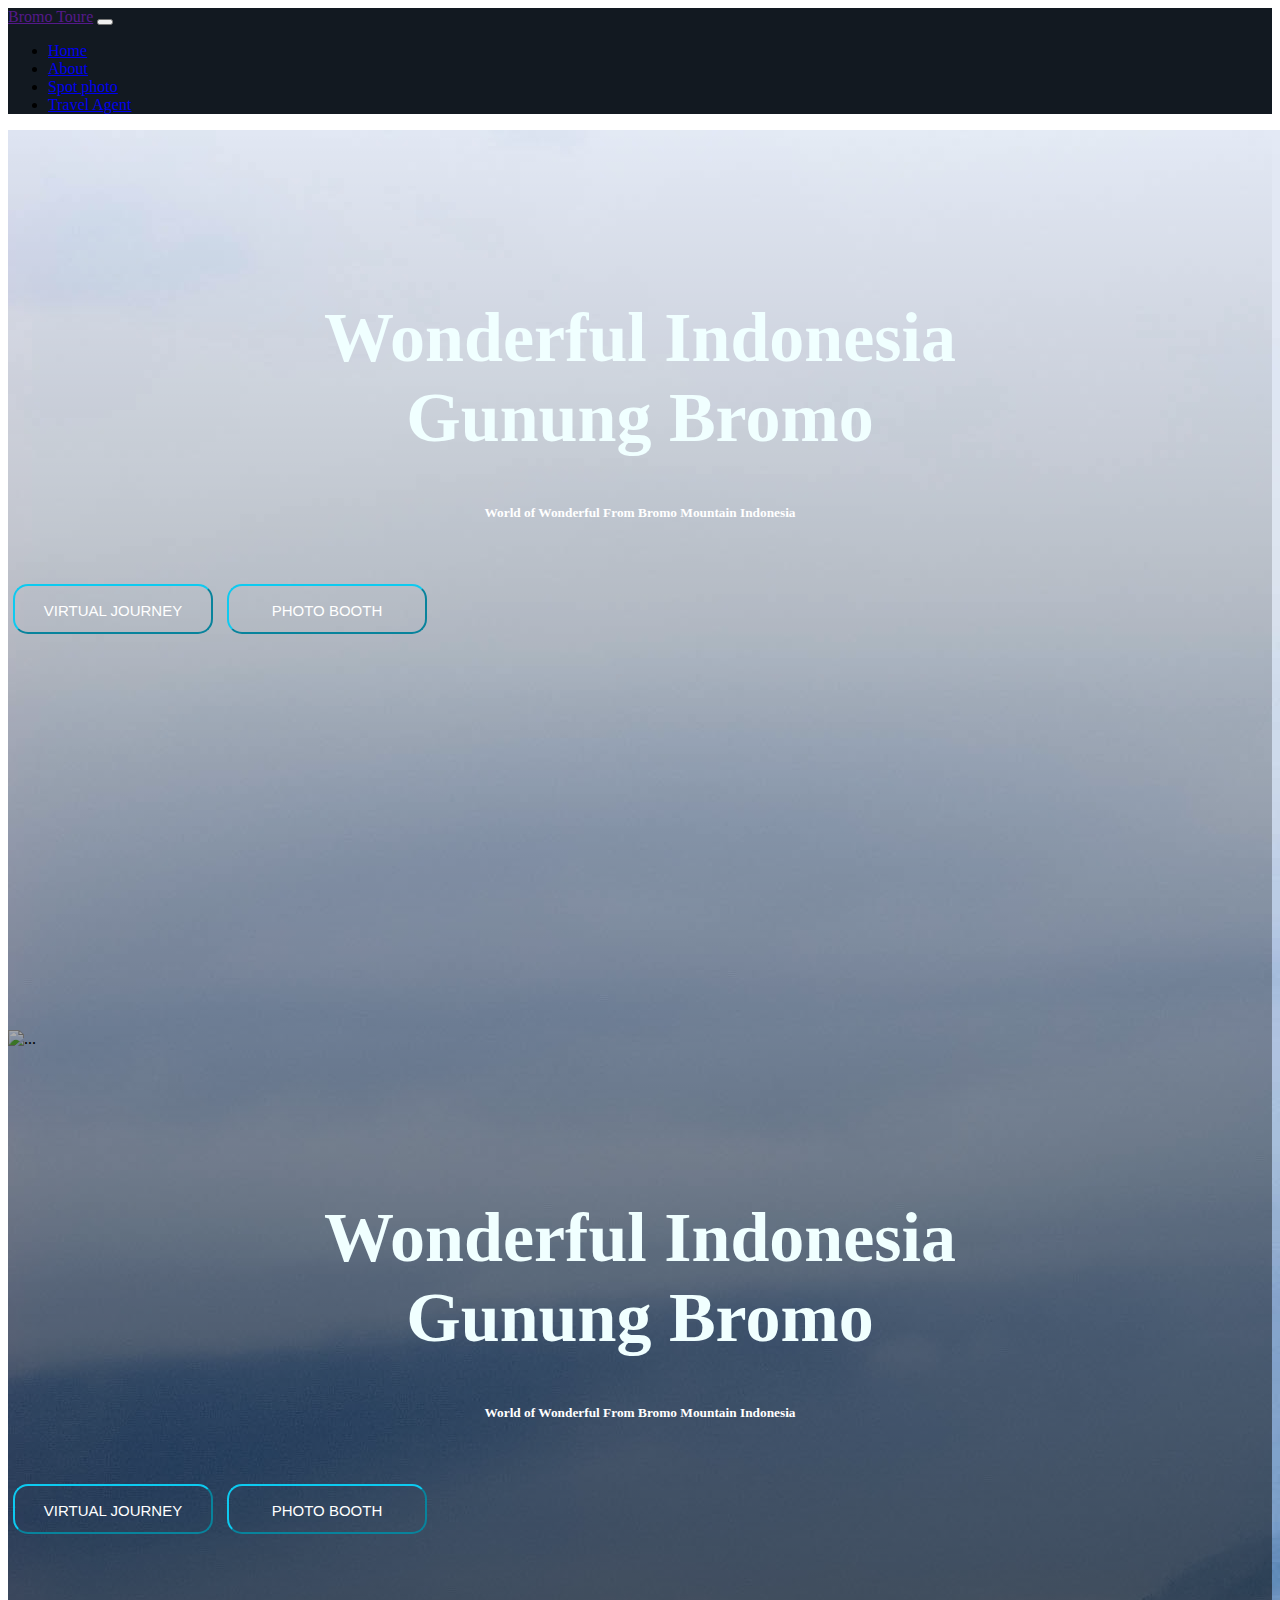
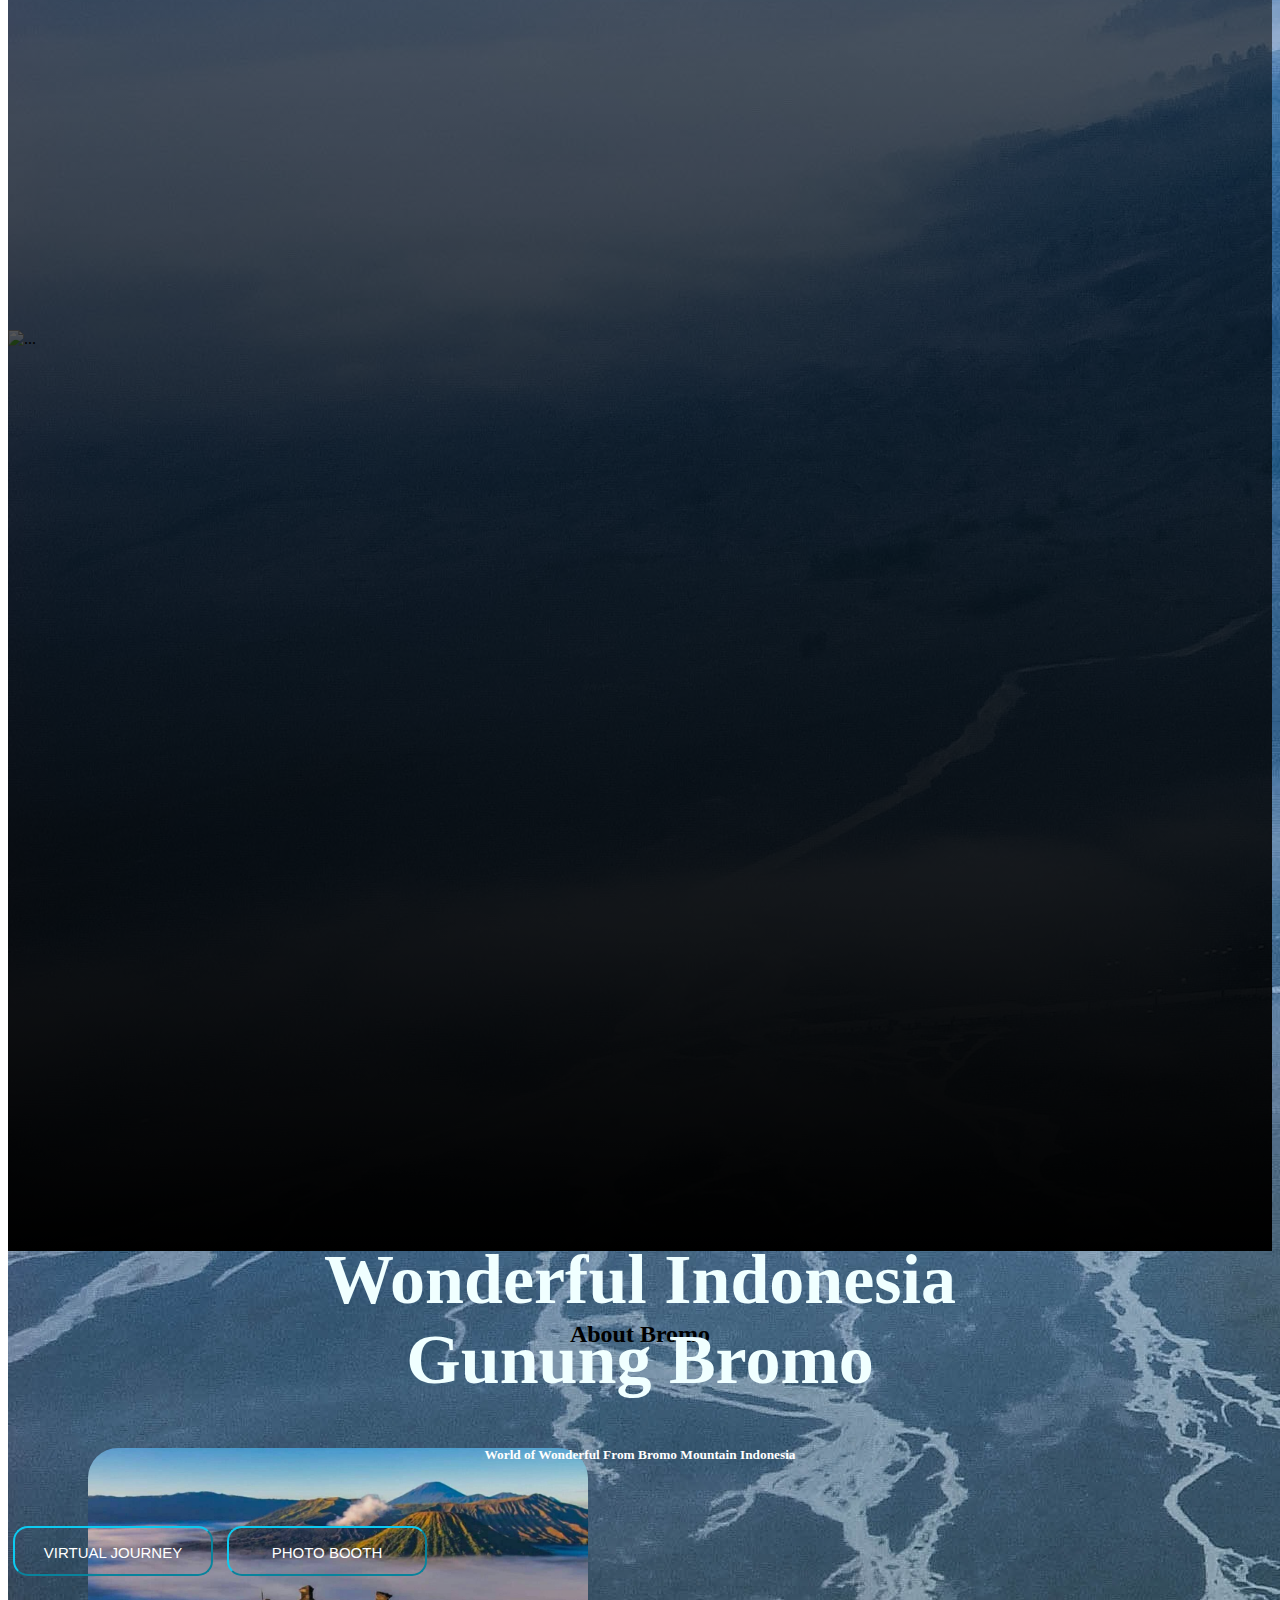
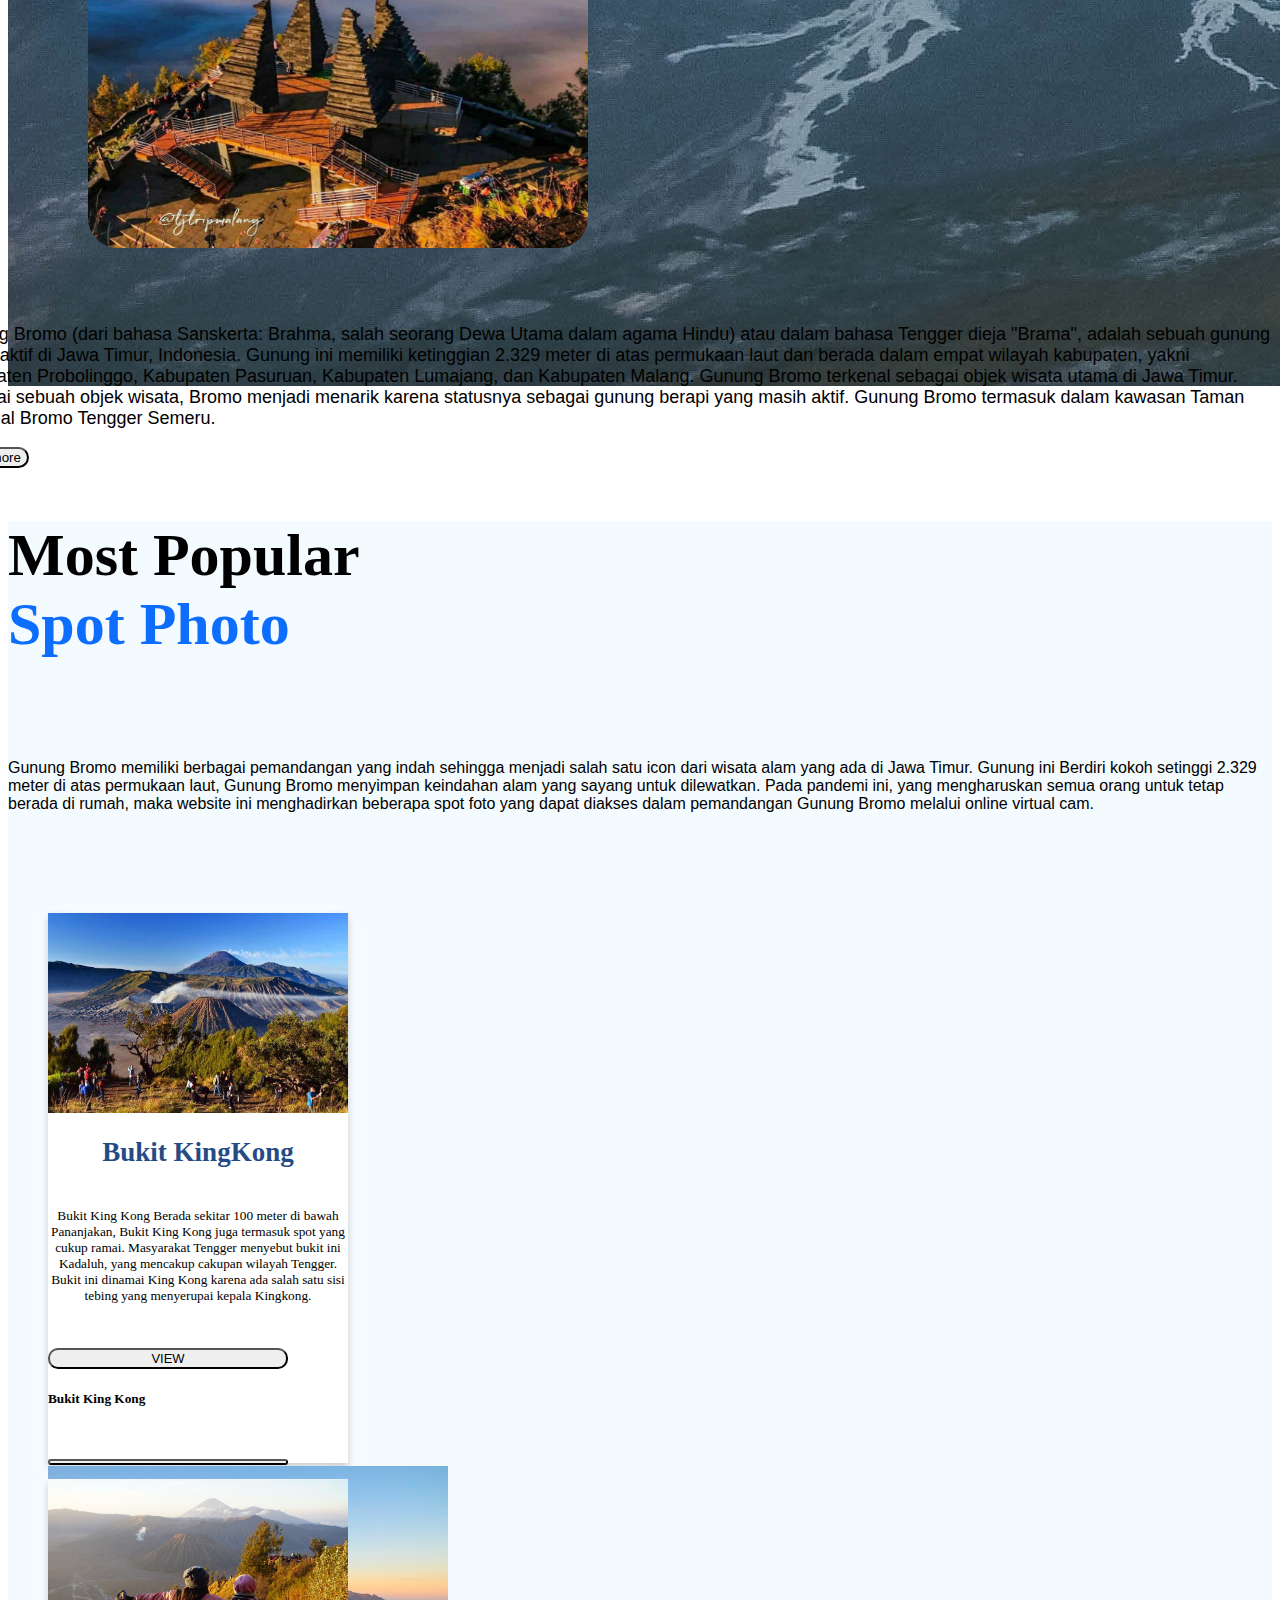
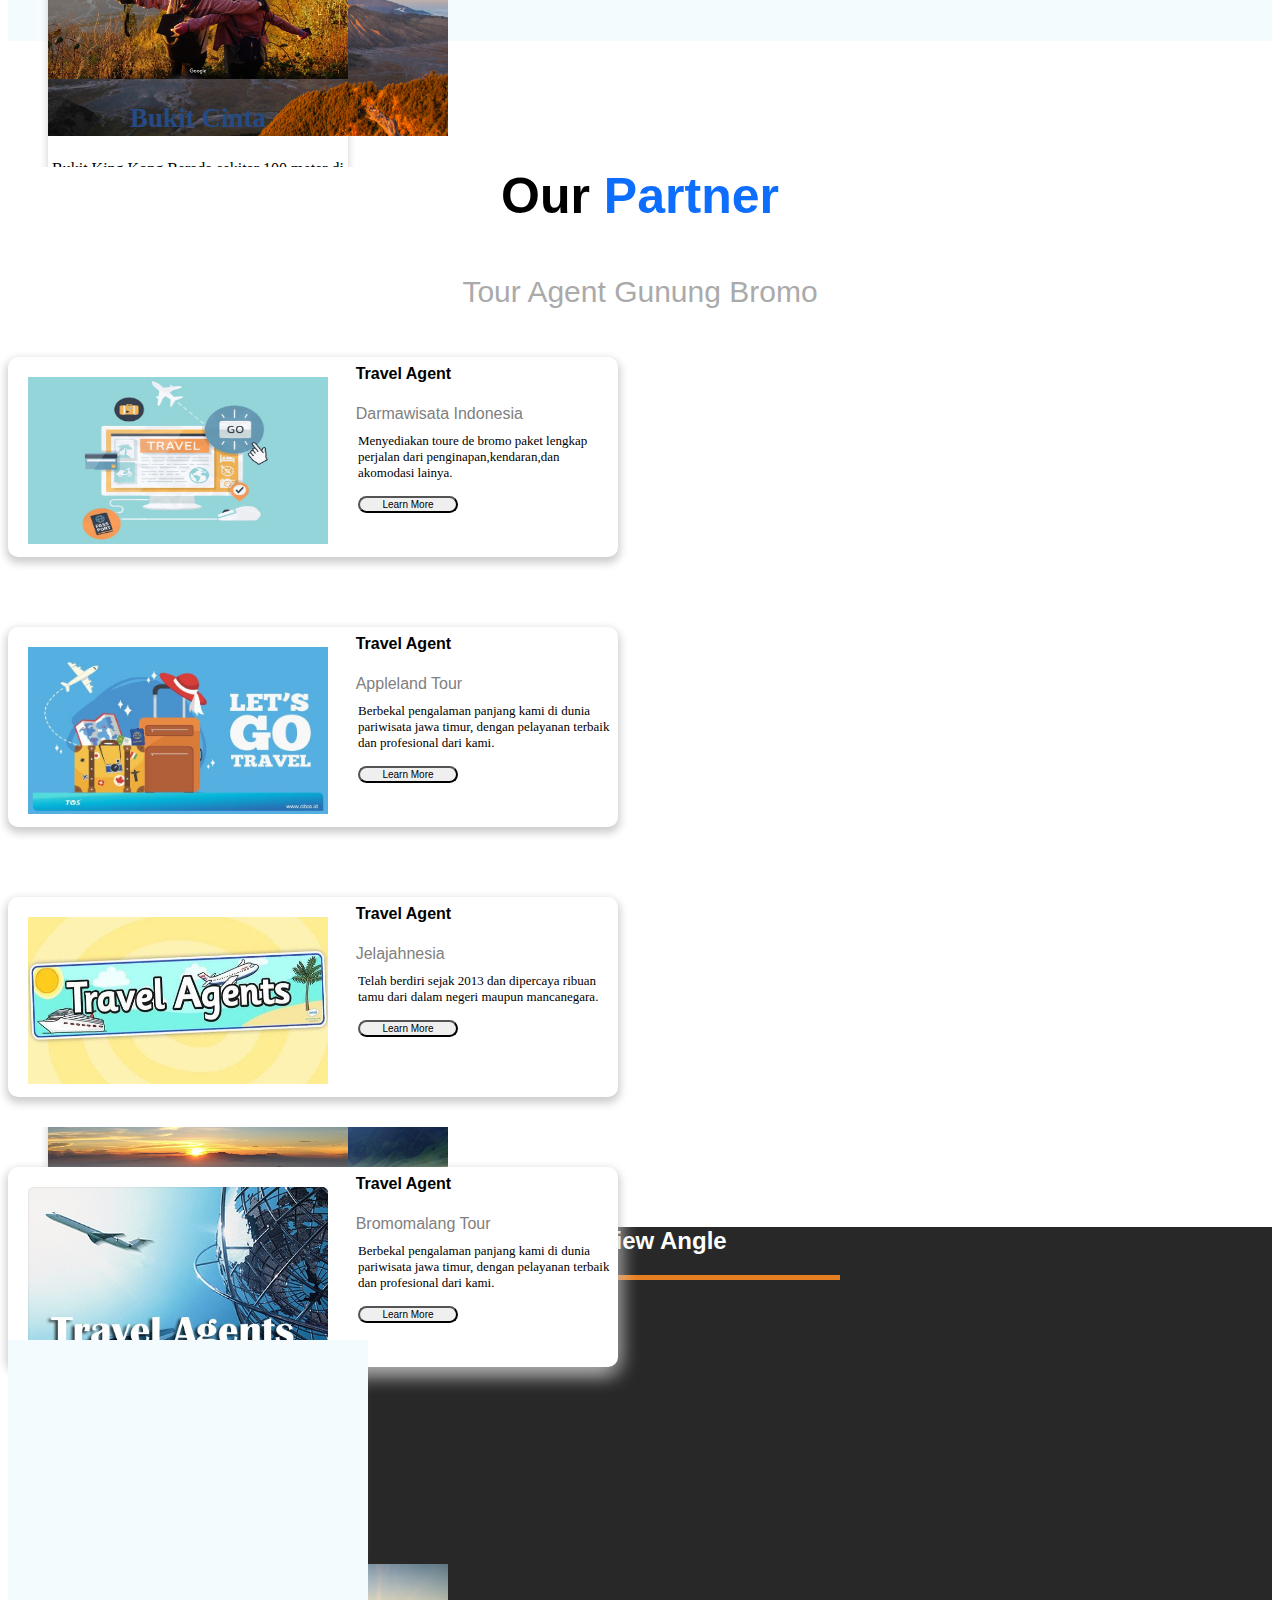
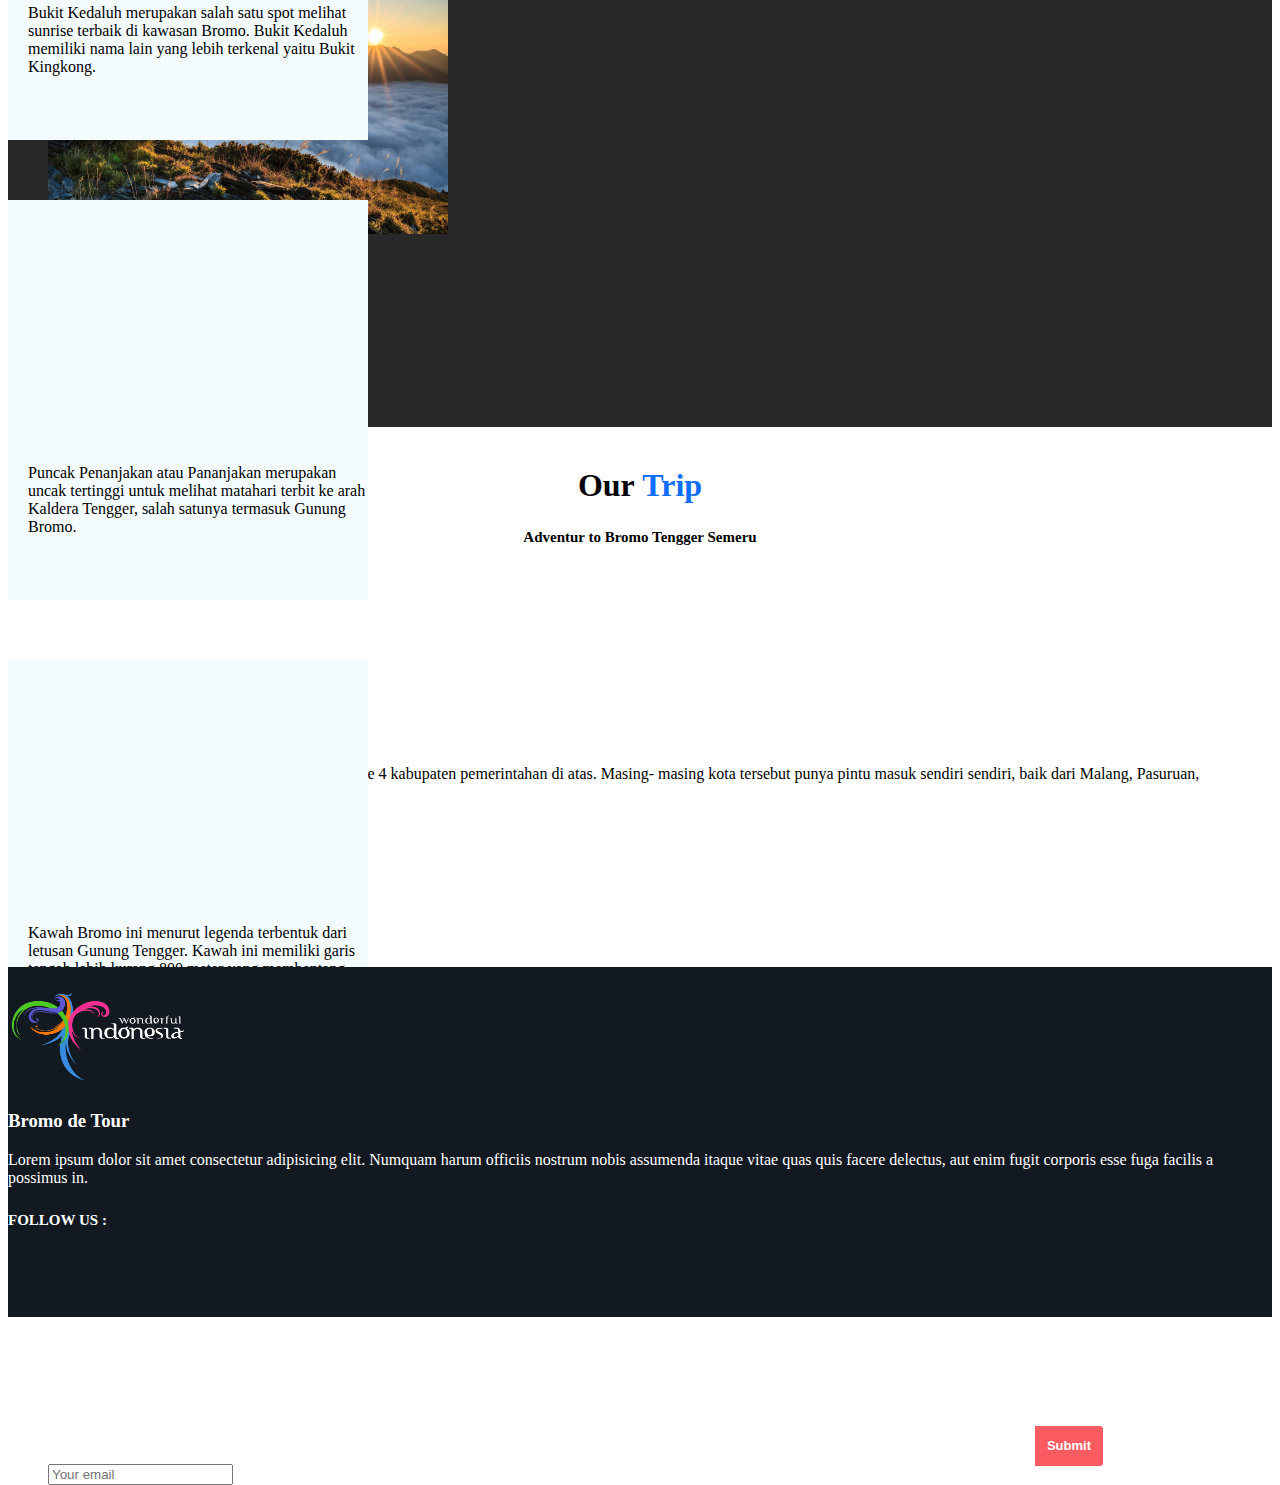
==== pages/index.html @ 0afbe187 "project done" ====
<!doctype html>
<html lang="en">

<head>
    <!-- Required meta tags -->
    <meta charset="utf-8">
    <meta name="viewport" content="width=device-width, initial-scale=1">

    <!-- Bootstrap CSS -->
    <script src="https://ajax.googleapis.com/ajax/libs/jquery/1.12.0/jquery.min.js"></script>
    <script src="http://maxcdn.bootstrapcdn.com/bootstrap/3.3.6/js/bootstrap.min.js"></script>
    <link href="https://cdn.jsdelivr.net/npm/bootstrap@5.0.0-beta3/dist/css/bootstrap.min.css" rel="stylesheet" integrity="sha384-eOJMYsd53ii+scO/bJGFsiCZc+5NDVN2yr8+0RDqr0Ql0h+rP48ckxlpbzKgwra6" crossorigin="anonymous">
    <!-- <link rel="stylesheet" href="https://stackpath.bootstrapcdn.com/bootstrap/4.5.0/css/bootstrap.min.css" integrity="sha384-9aIt2nRpC12Uk9gS9baDl411NQApFmC26EwAOH8WgZl5MYYxFfc+NcPb1dKGj7Sk" crossorigin="anonymous"> -->
    <link rel="stylesheet" type="text/css" href="../assets/css/style.css">
    <link rel="stylesheet" type="text/css" href="../assets/css/custom.css">
    <script src="https://ajax.googleapis.com/ajax/libs/jquery/3.4.1/jquery.min.js"></script>
    <script src="../assets/js/smooth.js"></script>
    <link href="https://fonts.googleapis.com/icon?family=Material+Icons" rel="stylesheet">
    <meta name="viewport" content="width=device-width, initial-scale=1">


    <title>Wisata Bromo</title>

    <body>
        <nav class="navbar navbar-expand-lg navbar-light bg-light">
            <div class="container">
                <a class="navbar-brand" href="">Bromo Toure</a>
                <button class="navbar-toggler" type="button" data-bs-toggle="collapse" data-bs-target="#navbarNavDropdown" aria-controls="navbarNavDropdown" aria-expanded="false" aria-label="Toggle navigation">
                <span class="navbar-toggler-icon"></span>
            </button>
                <div class="collapse navbar-collapse" id="navbarNavDropdown">
                    <ul class="navbar-nav">
                        <li class="nav-item">
                            <a class="nav-link" aria-current="page" href="#">Home</a>
                        </li>
                        <li class="nav-item">
                            <a class="nav-link" href="#about">About</a>
                        </li>
                        <li class="nav-item">
                            <a class="nav-link" href="#spot">Spot photo</a>
                        </li>
                        <li class="nav-item">
                            <a class="nav-link" href="#agent">Travel Agent</a>
                        </li>
                    </ul>
                </div>
            </div>
        </nav>

        <div id="carouselExampleControls" class="carousel slide" data-bs-ride="carousel-fluid">
            <div class="carousel-inner">
                <div class="carousel-item active">
                    <img src="../assets/img/bromo.jpg" class="d-block w-100" alt="...">
                    <h1>Wonderful Indonesia<br>Gunung Bromo</h1>
                    <h3>World of Wonderful From Bromo Mountain Indonesia</h3>
                    <div class="d-flex justify-content-center">
                        <a href="#virtual">
                            <button class="btn btn-outline-info" id="fitur-1"><span>Virtual Journey </span></button>
                        </a>
                        <a href="photo.html">
                            <button class="btn btn-outline-info" id="fitur-1"><span>Photo Booth </span></button>
                        </a>
                    </div>
                </div>
                <div class="carousel-item">
                    <img src="../assets/img/bromo2.jpg" class="d-block w-100" alt="...">
                    <h1>Wonderful Indonesia<br>Gunung Bromo</h1>
                    <h3>World of Wonderful From Bromo Mountain Indonesia</h3>
                    <div class="d-flex justify-content-center">
                        <button class="btn btn-outline-info" id="fitur-1"><span>Virtual Journey </span></button>
                        <a href="photo.html">
                            <button class="btn btn-outline-info" id="fitur-1"><span>Photo Booth </span></button>
                        </a>
                    </div>
                </div>
                <div class="carousel-item">
                    <img src="../assets/img/bromo3.jpg" class="d-block w-100" alt="...">
                    <h1>Wonderful Indonesia<br>Gunung Bromo</h1>
                    <h3>World of Wonderful From Bromo Mountain Indonesia</h3>
                    <div class="d-flex justify-content-center">
                        <button class="btn btn-outline-info" id="fitur-1"><span>Virtual Journey </span></button>
                        <a href="photo.html">
                            <button class="btn btn-outline-info" id="fitur-1"><span>Photo Booth </span></button>
                        </a>
                    </div>
                </div>
                <button class="carousel-control-prev" type="button" data-bs-target="#carouselExampleControls" data-bs-slide="prev">
                <span class="carousel-control-prev-icon" aria-hidden="true"></span>
                <span class="visually-hidden">Previous</span>
            </button>
                <button class="carousel-control-next" type="button" data-bs-target="#carouselExampleControls" data-bs-slide="next">
                <span class="carousel-control-next-icon" aria-hidden="true"></span>
                <span class="visually-hidden">Next</span>
            </button>
            </div>

            <!-- deskripsi -->
            <div class="desc" id="about">
                <div class="container">
                    <h2>About Bromo</h2>
                    <div class="d-flex justify-content-center">
                        <div class="col-lg-6">
                            <img src="../assets/img/ttgbromo.jpg">
                        </div>
                        <div class="col-lg-5">
                            <p>Gunung Bromo (dari bahasa Sanskerta: Brahma, salah seorang Dewa Utama dalam agama Hindu) atau dalam bahasa Tengger dieja "Brama", adalah sebuah gunung berapi aktif di Jawa Timur, Indonesia. Gunung ini memiliki ketinggian 2.329
                                meter di atas permukaan laut dan berada dalam empat wilayah kabupaten, yakni Kabupaten Probolinggo, Kabupaten Pasuruan, Kabupaten Lumajang, dan Kabupaten Malang. Gunung Bromo terkenal sebagai objek wisata utama di Jawa
                                Timur. Sebagai sebuah objek wisata, Bromo menjadi menarik karena statusnya sebagai gunung berapi yang masih aktif. Gunung Bromo termasuk dalam kawasan Taman Nasional Bromo Tengger Semeru.
                            </p>
                            <button type="button" class="btn btn-primary">Learn more</button>
                        </div>
                    </div>
                </div>
            </div>
        </div>
        <!-- deskripsi -->

        <!-- spot foto -->
        <section class="spot" id="spot">
            <div class="container">
                <div class="row">
                    <div class="col-lg-6">
                        <div class="section-title">
                            <h2>Most Popular<br><span><strong>Spot Photo</strong></span></h2>
                        </div>
                    </div>
                    <div class="col-lg-4">
                        <div class="section-desc">
                            <p>Gunung Bromo memiliki berbagai pemandangan yang indah sehingga menjadi salah satu icon dari wisata alam yang ada di Jawa Timur. Gunung ini Berdiri kokoh setinggi 2.329 meter di atas permukaan laut, Gunung Bromo menyimpan keindahan
                                alam yang sayang untuk dilewatkan. Pada pandemi ini, yang mengharuskan semua orang untuk tetap berada di rumah, maka website ini menghadirkan beberapa spot foto yang dapat diakses dalam pemandangan Gunung Bromo melalui
                                online virtual cam. </p>
                        </div>
                    </div>
                    <div class="col-lg-3">
                        <figure>
                            <div class="wrapper">
                                <img src="../assets/img/spot1.jpg ">
                                <h3>Bukit KingKong</h3>
                                <small>Bukit King Kong Berada sekitar 100 meter di bawah Pananjakan, Bukit King Kong
                                juga termasuk spot yang cukup ramai. Masyarakat Tengger menyebut bukit ini Kadaluh,
                                yang mencakup cakupan wilayah Tengger. Bukit ini dinamai King Kong karena ada salah
                                satu sisi tebing yang menyerupai kepala Kingkong. </small>
                                <div class="d-flex justify-content-center">
                                    <button type="button" class="btn btn-primary" data-bs-toggle="modal" data-bs-target="#exampleModal">VIEW</button>
                                    <!-- Modal -->
                                    <div class="modal fade" id="exampleModal" tabindex="-1" aria-labelledby="exampleModalLabel" aria-hidden="true">
                                        <div class="modal-dialog modal-dialog-centered">
                                            <div class="modal-content">
                                                <div class="modal-header">
                                                    <h5 class="modal-title" id="exampleModalLabel">Bukit King Kong</h5>
                                                    <button type="button" class="btn-close" data-bs-dismiss="modal" aria-label="Close"></button>
                                                </div>
                                                <div class="modal-body">
                                                    <div class="d-flex justify-content-center">
                                                        <img src="../assets/img/kingkong.jpg ">

                                                    </div>
                                                    <p>Bukit King Kong Berada sekitar 100 meter di bawah Pananjakan, Bukit King Kong juga termasuk spot yang cukup ramai. Masyarakat Tengger menyebut bukit ini Kadaluh, yang mencakup cakupan wilayah Tengger.
                                                        Bukit ini dinamai King Kong karena ada salah satu sisi tebing yang menyerupai kepala Kingkong.</p>
                                                </div>
                                                <div class="modal-footer">
                                                    <!-- Toogle to first dialog, `data-bs-dismiss` attribute can be omitted - clicking on link will close dialog anyway -->
                                                    <button class="btn btn-info" id="take" data-bs-toggle="modal" role="button">
                                                    <a href="photo.html">
                                                        Take a Photo
                                                    </a>
                                                </button>
                                                </div>
                                            </div>
                                        </div>
                                    </div>
                                </div>
                            </div>
                        </figure>
                    </div>
                    <div class="col-lg-3">
                        <figure>
                            <div class="wrapper">
                                <img src="../assets/img/bukitcinta2.png ">
                                <h3>Bukit Cinta</h3>
                                <small>Bukit Cinta berjarak sekitar 5 kilometer dari Puncak Penanjakan dan memiliki
                                pemandangan yang tak jauh berbeda dengan Penanjakan. Sehingga tempat ini juga
                                menjadi lokasi strategis untuk menikmati matahari terbit Gunung Bromo. Bukit
                                berketinggian 2.680 mdpl ini memang populer karena namanya.</small>
                                <div class="d-flex justify-content-center">
                                    <div class="d-flex justify-content-center">
                                        <button type="button" class="btn btn-primary" data-bs-toggle="modal" data-bs-target="#exampleModal2">VIEW</button>
                                        <!-- Modal -->
                                        <div class="modal fade" id="exampleModal2" tabindex="-1" aria-labelledby="exampleModalLabel" aria-hidden="true">
                                            <div class="modal-dialog modal-dialog-centered">
                                                <div class="modal-content">
                                                    <div class="modal-header">
                                                        <h5 class="modal-title" id="exampleModalLabel">Bukit Cinta</h5>
                                                        <button type="button" class="btn-close" data-bs-dismiss="modal" aria-label="Close"></button>
                                                    </div>
                                                    <div class="modal-body">
                                                        <div class="d-flex justify-content-center">
                                                            <img src="../assets/img/bukitcinta2.png ">

                                                        </div>
                                                        <p>Bukit Cinta berjarak sekitar 5 kilometer dari Puncak Penanjakan dan memiliki pemandangan yang tak jauh berbeda dengan Penanjakan. Sehingga tempat ini juga menjadi lokasi strategis untuk menikmati
                                                            matahari terbit Gunung Bromo. Bukit berketinggian 2.680 mdpl ini memang populer karena namanya.
                                                        </p>
                                                    </div>
                                                    <div class="modal-footer">
                                                        <!-- Toogle to first dialog, `data-bs-dismiss` attribute can be omitted - clicking on link will close dialog anyway -->
                                                        <button class="btn btn-info" id="take" data-bs-toggle="modal" role="button">
                                                        <a href="photo.html">
                                                            Take a Photo
                                                        </a>
                                                    </button>
                                                    </div>
                                                </div>
                                            </div>
                                        </div>
                                    </div>
                                </div>
                            </div>
                        </figure>
                    </div>
                    <div class="col-lg-3">
                        <figure>
                            <div class="wrapper">
                                <img src="../assets/img/bukittele.jpg ">
                                <h3>Bukit Teletabis</h3>
                                <small>Bukit Teletubbies Gunung Bromo juga sering menjadi jujugan wisatawan yang ingin
                                berfoto. Tampilan bukit ini memang mirip dengan yang ada di film kartun Teletubbies.
                                Permukaan
                                bukit yang hijau karena rumput dan pohon yang pinggiran membuat pemandangan Bukit
                                Teletubbies semakin sempurna<br></small>
                                <div class="d-flex justify-content-center">
                                    <div class="d-flex justify-content-center">
                                        <button type="button" class="btn btn-primary" data-bs-toggle="modal" data-bs-target="#exampleModal3">VIEW</button>
                                        <!-- Modal -->
                                        <div class="modal fade" id="exampleModal3" tabindex="-1" aria-labelledby="exampleModalLabel" aria-hidden="true">
                                            <div class="modal-dialog modal-dialog-centered">
                                                <div class="modal-content">
                                                    <div class="modal-header">
                                                        <h5 class="modal-title" id="exampleModalLabel">Bukit Teletabis</h5>
                                                        <button type="button" class="btn-close" data-bs-dismiss="modal" aria-label="Close"></button>
                                                    </div>
                                                    <div class="modal-body">
                                                        <div class="d-flex justify-content-center">
                                                            <img src="../assets/img/padangrumput.jpg ">

                                                        </div>
                                                        <p>Bukit Teletubbiesmirip dengan yang ada di film kartun Teletubbies, Pemandangan hijau bukit ini menjadi salah satu primadona Gunung Bromo. Permukaan bukit yang hijau karena rumput dan pohon yang pinggiran
                                                            membuat pemandangan Bukit Teletubbies semakin sempurna.</p>
                                                    </div>
                                                    <div class="modal-footer">
                                                        <!-- Toogle to first dialog, `data-bs-dismiss` attribute can be omitted - clicking on link will close dialog anyway -->
                                                        <button class="btn btn-info" id="take" data-bs-toggle="modal" role="button">
                                                        <a href="photo.html">
                                                            Take a Photo
                                                        </a>
                                                    </button>
                                                    </div>
                                                </div>
                                            </div>
                                        </div>
                                    </div>
                                </div>
                            </div>
                        </figure>
                    </div>
                    <div class="col-lg-3">
                        <figure>
                            <div class="wrapper">
                                <img src="../assets/img/b29.jpeg ">
                                <h3>Puncak B29</h3>
                                <small>Puncak Keindahan Pemandangan Gunung Bromo di Taman Nasional Bromo Tengger Semeru
                                memang sangat terkenal bagi wisatawan di dalam dan luar negeri yang membuat lokasi
                                ini padat pengunjung di akhir pekan. Disebut B29 karena merupakan sebuah bukit dengan
                                ketinggian 2.900 mdpl</small>
                                <div class="d-flex justify-content-center">
                                    <div class="d-flex justify-content-center">
                                        <button type="button" class="btn btn-primary" data-bs-toggle="modal" data-bs-target="#exampleModal4">VIEW</button>
                                        <!-- Modal -->
                                        <div class="modal fade" id="exampleModal4" tabindex="-1" aria-labelledby="exampleModalLabel" aria-hidden="true">
                                            <div class="modal-dialog modal-dialog-centered">
                                                <div class="modal-content">
                                                    <div class="modal-header">
                                                        <h5 class="modal-title" id="exampleModalLabel">Desa Volcano</h5>
                                                        <button type="button" class="btn-close" data-bs-dismiss="modal" aria-label="Close"></button>
                                                    </div>
                                                    <div class="modal-body">
                                                        <div class="d-flex justify-content-center">
                                                            <img src="../assets/img/b29b.jpeg ">

                                                        </div>
                                                        <p>Puncak Keindahan Pemandangan Gunung Bromo di Taman Nasional Bromo Tengger Semeru memang sangat terkenal bagi wisatawan di dalam dan luar negeri yang membuat lokasi ini padat pengunjung di akhir pekan.</p>
                                                    </div>
                                                    <div class="modal-footer">
                                                        <!-- Toogle to first dialog, `data-bs-dismiss` attribute can be omitted - clicking on link will close dialog anyway -->
                                                        <button class="btn btn-info" id="take" data-bs-toggle="modal" role="button">
                                                        <a href="photo.html">
                                                            Take a Photo
                                                        </a>
                                                    </button>
                                                    </div>
                                                </div>
                                            </div>
                                        </div>
                                    </div>
                                </div>
                            </div>
                        </figure>
                    </div>
                </div>
            </div>
            </div>
            </div>
        </section>
        <!-- spot foto -->

        <!-- agent -->
        <section class="agent" id="agent">
            <div class="container">
                <div class="row">
                    <div class="agent-title">
                        <h3>Our <span>Partner</span></h3>
                    </div>
                    <div class="agent-capt">
                        <p>Tour Agent Gunung Bromo</p>
                    </div>
                    <div class="row">
                        <div class="col-lg-6">
                            <div class="agent-desc1">
                                <div class="col-md-6">
                                    <img src="../assets/images/agent1.jpeg">
                                </div>
                                <div class="col-md-12">
                                    <div class="title">
                                        <h4>Travel Agent</h4>
                                    </div>
                                    <a class="nama-agent" href="#">Darmawisata Indonesia</a>
                                    <div class="col">
                                        <p>Menyediakan toure de bromo paket lengkap perjalan dari penginapan,kendaran,dan akomodasi lainya.</p>
                                        <a href="agent.html">
                                            <button class="btn btn-outline-success">Learn More</button>
                                        </a>
                                    </div>
                                </div>
                            </div>
                        </div>
                        <div class="col-lg-6">
                            <div class="agent-desc2">
                                <div class="col-md-6">
                                    <img src="../assets/img/agen3.jpeg">
                                </div>
                                <div class="col-md-12">
                                    <div class="title">
                                        <h4>Travel Agent</h4>
                                    </div>
                                    <a class="nama-agent" href="">Appleland Tour</a>
                                    <div class="col">
                                        <p>Berbekal pengalaman panjang kami di dunia pariwisata jawa timur, dengan pelayanan terbaik dan profesional dari kami. </p>
                                        <a href="agent2.html">
                                            <button class="btn btn-outline-success">Learn More</button>
                                        </a>
                                    </div>
                                </div>
                            </div>
                        </div>
                    </div>
                    <div class="row">
                        <div class="col-lg-6">
                            <div class="agent-desc3">
                                <div class="col-md-6">
                                    <img src="../assets/img/agen2.jpeg">
                                </div>
                                <div class="col-md-12">
                                    <div class="title">
                                        <h4>Travel Agent</h4>
                                    </div>
                                    <a class="nama-agent" href="#">Jelajahnesia </a>
                                    <div class="col">
                                        <p>Telah berdiri sejak 2013 dan dipercaya ribuan tamu dari dalam negeri maupun mancanegara.</p>
                                        <a href="agent3.html">
                                            <button class="btn btn-outline-success">Learn More</button>
                                        </a>
                                    </div>
                                </div>
                            </div>
                        </div>
                        <div class="col-lg-6">
                            <div class="agent-desc4">
                                <div class="col-md-6">
                                    <img src="../assets/img/agen1.jpeg">
                                </div>
                                <div class="col-md-12">
                                    <div class="title">
                                        <h4>Travel Agent</h4>
                                    </div>
                                    <a class="nama-agent" href="#">Bromomalang Tour</a>
                                    <div class="col">
                                        <p>Berbekal pengalaman panjang kami di dunia pariwisata jawa timur, dengan pelayanan terbaik dan profesional dari kami.</p>
                                        <a href="agent4.html">
                                            <button class="btn btn-outline-success">Learn More</button>
                                        </a>
                                    </div>
                                </div>
                            </div>
                        </div>
                    </div>
                </div>
            </div>
            </div>
        </section>
        <!-- agent -->

        <section class="view" id="virtual">
            <div class="container">
                <div class="d-flex justify-content-center">
                    <div class="title-360">
                        <h2>360 View Angle</h2>
                        <div class="line"></div>
                        <div class="maps">
                            <div class="row justify-content-center">
                                <div class="col">
                                    <div class="wrapper-view">
                                        <iframe src="https://www.google.com/maps/embed?pb=!4v1617612413057!6m8!1m7!1sCAoSLEFGMVFpcE1uN3R0LTVnZnRvUkQ1UnBqMUFYOTU4VlNYY0FBeGtaeng1cEhH!2m2!1d-7.914327999999999!2d112.939975!3f33.15250746735835!4f-14.506620191037342!5f0.4000000000000002" class="poto"
                                            style="border:0;" allowfullscreen="" loading="lazy">
                                    </iframe>
                                        <p>Bukit Kedaluh merupakan salah satu spot melihat sunrise terbaik di kawasan Bromo. Bukit Kedaluh memiliki nama lain yang lebih terkenal yaitu Bukit Kingkong.</p>
                                    </div>
                                </div>
                                <div class="col">
                                    <div class="wrapper-view">
                                        <iframe src="https://www.google.com/maps/embed?pb=!4v1617645315795!6m8!1m7!1sCAoSLEFGMVFpcE5OdXNwZWpkOTVoMzRIMTJyWEdvaUlnLVAxNHZZWnk4Z2JTSzc3!2m2!1d-7.910970385836206!2d112.951379927325!3f82.61583949453333!4f-6.863247598732201!5f0.7820865974627469" class="poto"
                                            style="border:0;" allowfullscreen="" loading="lazy">
                                    </iframe>
                                        <p>Puncak Penanjakan atau Pananjakan merupakan uncak tertinggi untuk melihat matahari terbit ke arah Kaldera Tengger, salah satunya termasuk Gunung Bromo.</p>
                                    </div>
                                </div>
                                <div class="col">
                                    <div class="wrapper-view">
                                        <iframe src="https://www.google.com/maps/embed?pb=!4v1617645522860!6m8!1m7!1sCAoSLEFGMVFpcE1IeTFjaVBhSVN0UUJXWkwzbnNvcHc0cEFqenRjTHZsVU9BSDNY!2m2!1d-8.070313!2d112.9744515!3f282.8668150922377!4f-24.33011540721391!5f0.7820865974627469" class="poto" style="border:0;"
                                            allowfullscreen="" loading="lazy">
                                    </iframe>
                                        <p>Kawah Bromo ini menurut legenda terbentuk dari letusan Gunung Tengger. Kawah ini memiliki garis tengah lebih kurang 800 meter yang membentang dari utara ke selatan, serta 600 meter jika diukur dari timur ke barat.</p>
                                    </div>
                                </div>
                            </div>
                        </div>
                    </div>
                </div>
            </div>
        </section>

        <section class="trip">
            <div class="container">
                <h1>Our <strong>Trip</strong></h1>
                <h5>Adventur to Bromo Tengger Semeru</h5>
                <div class="d-flex justify-content-center">
                    <div class="row">
                        <div class="col-lg-4">
                            <div class="icons">
                                <span class="material-icons">
                                event_note
                            </span>
                                <p>Secara umum lokasi Gunung Bromo bisa di akses dari ke 4 kabupaten pemerintahan di atas. Masing- masing kota tersebut punya pintu masuk sendiri sendiri, baik dari Malang, Pasuruan, Probolinggo dan Lumajang.</p>
                            </div>
                        </div>
                        <div class="col-lg-4">
                            <div class="icons">
                                <span class="material-icons">

                                time_to_leave
                            </span>
                                <p>Jika anda ke Bromo menggunakan kendaraan bermotor anda bisa langsung explore bromo, namun harus hati-hati karena medan pasir cukup berbahaya untuk roda dua. Alternatifnya Anda harus menyewa kendaraan jeep bromo untuk explore
                                    semua destinasinya.</p>
                            </div>
                        </div>
                        <div class="col-lg-4">
                            <div class="icons">
                                <span class="material-icons">
                                terrain
                            </span>
                                <p>Jika anda ke Bromo menggunakan kendaraan bermotor anda bisa langsung explore bromo, namun harus hati-hati karena medan pasir cukup berbahaya untuk roda dua. Alternatifnya Anda harus menyewa kendaraan jeep bromo untuk explore
                                    semua destinasinya.</p>
                            </div>
                        </div>
                    </div>
                </div>

            </div>
        </section>

        <!-- footer -->
        <footer>
            <div class="container">
                <div class="row">
                    <div class="col-lg-5">
                        <div class="logo">
                            <img src="../assets/img/wi2.png">
                            <h3>Bromo de Tour</h3>
                            <p>Lorem ipsum dolor sit amet consectetur adipisicing elit. Numquam harum officiis nostrum nobis assumenda itaque vitae quas quis facere delectus, aut enim fugit corporis esse fuga facilis a possimus in.</p>
                            <div class="sosmed">
                                <h5>FOLLOW US :</h5>
                                <a href="#0"><i class="fab fa-facebook-f"></i></a>
                                <a href="#0"><i class="fab fa-instagram	-f"></i></a>
                                <a href="#0"><i class="	fab fa-twitter"></i></a>
                                <a href="#0"><i class="	fab fa-pinterest"></i></a>
                                <a href="#0"><i class="	fas fa-mail-bulk"></i></a>
                            </div>
                        </div>
                    </div>
                    <div class="col-lg-6 d-flex justify-content-end">
                        <div class="contact">
                            <ul class="kontak">
                                <li>
                                    <h5>Contact Us</h5>
                                </li>
                                <li>
                                    <a> <i class='fas fa-phone-alt'></i> + 628 7781 7930 86</a>
                                </li>
                                <li>
                                    <a> <i class="	fas fa-mail-bulk"></i> bromotour@tour.com</a>
                                </li>
                                <li>
                                    <a>Newsletter</a>
                                    <form>
                                        <div class="form-group">
                                            <input type="email" name="email_newsletter" id="email_newsletter" class="form-control" placeholder="Your email">
                                            <input type="submit" value="Submit" id="submit-newsletter">
                                        </div>
                                    </form>
                                </li>
                            </ul>
                        </div>
                    </div>
                </div>
            </div>
            </div>
        </footer>
        <!-- footer -->

        </div>
        <!-- Optional JavaScript; choose one of the two! -->
        <script src='https://kit.fontawesome.com/a076d05399.js' crossorigin='anonymous'></script>
        <script>
            var myCarousel = document.querySelector('#myCarousel')
            var carousel = new bootstrap.Carousel(myCarousel)
        </script>
        <!-- Option 1: Bootstrap Bundle with Popper -->
        <script src="https://cdn.jsdelivr.net/npm/bootstrap@5.0.0-beta3/dist/js/bootstrap.bundle.min.js " integrity="sha384-JEW9xMcG8R+pH31jmWH6WWP0WintQrMb4s7ZOdauHnUtxwoG2vI5DkLtS3qm9Ekf " crossorigin="anonymous ">
        </script>
        <script src="https://cdn.jsdelivr.net/npm/bootstrap@5.0.0-beta2/dist/js/bootstrap.bundle.min.js" integrity="sha384-b5kHyXgcpbZJO/tY9Ul7kGkf1S0CWuKcCD38l8YkeH8z8QjE0GmW1gYU5S9FOnJ0" crossorigin="anonymous">
        </script>
        <script src="https://code.jquery.com/jquery-3.5.1.slim.min.js" integrity="sha384-DfXdz2htPH0lsSSs5nCTpuj/zy4C+OGpamoFVy38MVBnE+IbbVYUew+OrCXaRkfj" crossorigin="anonymous">
        </script>
        <script src="https://cdn.jsdelivr.net/npm/popper.js@1.16.1/dist/umd/popper.min.js" integrity="sha384-9/reFTGAW83EW2RDu2S0VKaIzap3H66lZH81PoYlFhbGU+6BZp6G7niu735Sk7lN" crossorigin="anonymous">
        </script>
        <script src="https://cdn.jsdelivr.net/npm/bootstrap@4.5.3/dist/js/bootstrap.min.js" integrity="sha384-w1Q4orYjBQndcko6MimVbzY0tgp4pWB4lZ7lr30WKz0vr/aWKhXdBNmNb5D92v7s" crossorigin="anonymous">
        </script>
        <!-- Option 2: Separate Popper and Bootstrap JS -->

    </body>

</html>
---- assets/css/style.css ----
@media (min-width: 1200px) {
    @import url('https://fonts.googleapis.com/css2?family=Josefin+Sans&display=swap');
    .navbar-brand a {
        margin-right: 120px !important;
        font-family: 'Merriweather', serif;
    }
    nav {
        width: 100%;
        position: sticky;
        background-color: #121921 !important;
    }
    .navbar-nav {
        margin-left: auto !important;
        margin-right: auto;
    }
    .nav-item {
        margin-right: 30px;
    }
    /* akhir jubotron */
    /* slider */
    .carousel-inner::after {
        content: "";
        display: block;
        width: 100%;
        height: 100%;
        background-image: linear-gradient(to top, rgba(0, 0, 0, 1), rgba(0, 0, 0, 0));
        position: absolute;
        bottom: 0;
    }
    .carousel-inner {
        position: relative;
    }
    .carousel-control-prev {
        z-index: 1;
    }
    .carousel-control-next {
        z-index: 1;
    }
    .carousel-item {
        position: relative;
        height: 900px;
        background-size: cover;
    }
    .carousel-item h3 {
        font-family: 'Merriweather', serif;
        font-size: 10pt;
        color: white;
        text-align: center !important;
        z-index: 1;
        position: relative;
    }
    .carousel-item h1 {
        font-size: 70px;
        font-family: 'Merriweather', serif;
        color: azure;
        margin-top: -750px;
        text-align: center !important;
        z-index: 1;
        position: relative;
    }
    .btn-outline-info {
        border-color: #0dcaf0 !important;
        z-index: 1;
        position: relative;
        /* background-color: #377feb; */
        /* opacity: 78%; */
        background-color: transparent;
        background-image: none;
        border-radius: 4px;
        color: #FFFFFF;
        font-size: 22px;
        padding: 10px;
        width: 200px;
        transition: all 0.5s;
        cursor: pointer;
        margin: 5px;
        margin-top: 50px;
        border-radius: 15px;
        -webkit-border-radius: 15px;
        -moz-border-radius: 15px;
        -ms-border-radius: 15px;
        -o-border-radius: 15px;
        -webkit-transition: all 0.5s;
        -moz-transition: all 0.5s;
        -ms-transition: all 0.5s;
        -o-transition: all 0.5s;
        -webkit-backface-visibility: visible;
    }
    #fitur-1 span {
        cursor: pointer;
        display: inline-block;
        position: relative;
        transition: 0.5s;
        font-size: 15px;
        text-transform: uppercase;
        font-family: 'Poppins', sans-serif;
    }
    #fitur-1 span:after {
        content: '\00bb' !important;
        position: absolute;
        opacity: 0;
        top: 0;
        right: -20px;
        transition: 0.5s;
    }
    #fitur-1:hover span {
        padding-right: 25px;
    }
    #fitur-1:hover span:after {
        opacity: 1;
        right: 0;
    }
    #fitur-1::after {
        opacity: 90% !important;
    }
    /* slider */
    /* deskripsi */
    .desc {
        height: 700px;
        position: relative;
    }
    .desc h2 {
        text-align: center !important;
        margin-top: 70px;
        margin-bottom: 50px;
        font-family: 'Merriweather', serif;
        font-weight: bold;
    }
    .desc img {
        /* box-shadow: 10px 10px 5px #aaaaaa; */
        margin-top: 50px;
        margin-left: 5em;
        width: 500px;
        height: 400px;
        border-radius: 30px;
        -webkit-border-radius: ;
        -moz-border-radius: ;
        -ms-border-radius: ;
        -o-border-radius: ;
    }
    .desc p {
        margin-left: -5%;
        font-size: 18px;
        margin-top: 4em !important;
        font-weight: 150px;
        font-family: 'Segoe UI', Tahoma, Geneva, Verdana, sans-serif;
    }
    .desc button {
        border-radius: 30px;
        margin-left: -5% !important;
        -webkit-border-radius: 30px;
        -moz-border-radius: 30px;
        -ms-border-radius: 30px;
        -o-border-radius: 30px;
    }
}


/* deskripsi */

.spot {
    position: relative;
    height: 70em;
    background-color: #f4fbff;
}

.spot img {
    width: 300px;
    height: 200px;
}

.section-title h2 {
    margin-top: 100px;
    margin-bottom: 100px;
    font-family: 'Merriweather', serif;
    font-size: 60px !important;
}

.section-title span {
    color: #0d6efd;
}

.section-desc {
    font-family: 'Noto Sans JP', sans-serif;
    margin-top: 100px;
    margin-bottom: 100px;
}

figure {
    box-shadow: 0 4px 8px 0 rgba(0, 0, 0, 0.2), 0 6px 20px 0 rgb(255, 255, 255);
    width: 300px !important;
    box-sizing: border-box;
    height: 550px;
    background-color: rgb(255, 255, 255);
}

*::before,
*::after {
    box-sizing: border-box;
}

figure h3 {
    font-size: 27px;
    font-family: 'Lora', serif;
    text-align: center;
    margin-top: 20px;
    color: #244b85;
    font-weight: bold;
}

small {
    text-align: center;
    display: block;
    justify-content: center;
    flex: center;
    align-content: center;
    text-transform: none;
    display: inline-block;
    margin-block-start: 1em !important;
    margin-block-end: 1em !important;
    margin-inline-start: 0px !important;
    margin-inline-end: 0px !important;
}

.wrapper button {
    font-size: 13px;
    border-radius: 10px;
    text-align: center;
    width: 240px;
    margin-top: 30px;
    -webkit-border-radius: 10px;
    -moz-border-radius: 10px;
    -ms-border-radius: 10px;
    -o-border-radius: 10px;
}


/* agent */

.agent {
    margin-top: 10%;
    height: 60em;
    position: relative;
    background-color: #ffff;
}

.agent-title h3 {
    font-size: 50px;
    text-align: center;
    font-family: 'Franklin Gothic Medium', 'Arial Narrow', Arial, sans-serif;
}

.agent-title span {
    color: #0d6efd;
}

.agent-capt p {
    color: #aaaaaa;
    font-weight: 10px;
    font-size: 30px;
    text-align: center;
    font-family: 'Lato', sans-serif;
    margin-top: 10px !important;
}

.agent-capt {
    margin-bottom: 3em;
}

.agent-desc1 p {
    font-size: 13px;
}

.agent-desc2 p {
    font-size: 13px;
}

.agent-desc3 p {
    font-size: 13px;
}

.agent-desc4 p {
    font-size: 13px;
}

.agent-desc1 button {
    margin-left: 350px !important;
    border-radius: 25px;
    font-size: 10px;
    width: 100px;
    -webkit-border-radius: 25px;
    -moz-border-radius: 25px;
    -ms-border-radius: 25px;
    -o-border-radius: 25px;
}

.agent-desc2 button {
    margin-left: 350px !important;
    border-radius: 25px;
    font-size: 10px;
    width: 100px;
    -webkit-border-radius: 25px;
    -moz-border-radius: 25px;
    -ms-border-radius: 25px;
    -o-border-radius: 25px;
}

.agent-desc3 button {
    margin-left: 350px !important;
    border-radius: 25px;
    font-size: 10px;
    width: 100px;
    -webkit-border-radius: 25px;
    -moz-border-radius: 25px;
    -ms-border-radius: 25px;
    -o-border-radius: 25px;
}

.agent-desc4 button {
    margin-left: 350px !important;
    border-radius: 25px;
    font-size: 10px;
    width: 100px;
    -webkit-border-radius: 25px;
    -moz-border-radius: 25px;
    -ms-border-radius: 25px;
    -o-border-radius: 25px;
}

.agent-desc1 {
    margin-top: 30px;
    box-shadow: 0 4px 8px 2px rgba(0, 0, 0, 0.2), 0 6px 20px 0 rgb(255, 255, 255);
    background-color: #ffffff;
    border-radius: 10px;
    width: 610px;
    height: 200px;
    margin-bottom: 70px;
    -webkit-border-radius: ;
    -moz-border-radius: ;
    -ms-border-radius: ;
    -o-border-radius: ;
}

.agent-desc1 img {
    margin-left: 20px;
    margin-top: 20px;
    width: 300px;
    height: 167px;
}

.agent-desc2 {
    margin-top: 30px;
    box-shadow: 0 4px 8px 2px rgba(0, 0, 0, 0.2), 0 6px 20px 0 rgb(255, 255, 255);
    background-color: #ffffff;
    border-radius: 10px;
    width: 610px;
    height: 200px;
    margin-bottom: 70px;
    -webkit-border-radius: ;
    -moz-border-radius: ;
    -ms-border-radius: ;
    -o-border-radius: ;
}

.agent-desc2 img {
    margin-left: 20px;
    margin-top: 20px;
    width: 300px;
    height: 167px;
}

.agent-desc3 {
    margin-top: 30px;
    box-shadow: 0 4px 8px 2px rgba(0, 0, 0, 0.2), 0 6px 20px 0 rgb(255, 255, 255);
    background-color: #ffffff;
    border-radius: 10px;
    width: 610px;
    height: 200px;
    margin-bottom: 70px;
    -webkit-border-radius: ;
    -moz-border-radius: ;
    -ms-border-radius: ;
    -o-border-radius: ;
}

.agent-desc3 img {
    margin-left: 20px;
    margin-top: 20px;
    width: 300px;
    height: 167px;
}

.agent-desc4 {
    margin-top: 30px;
    box-shadow: 0 4px 8px 2px rgba(0, 0, 0, 0.2), 0 6px 20px 0 rgb(255, 255, 255);
    background-color: #ffffff;
    border-radius: 10px;
    width: 610px;
    height: 200px;
    margin-bottom: 70px;
    -webkit-border-radius: ;
    -moz-border-radius: ;
    -ms-border-radius: ;
    -o-border-radius: ;
}

.agent-desc4 img {
    margin-left: 20px;
    margin-top: 20px;
    width: 300px;
    height: 167px;
}

.agent-desc1 p {
    margin-top: 10px;
    margin-left: 350px;
}

.agent-desc2 p {
    margin-top: 10px;
    margin-left: 350px;
}

.agent-desc3 p {
    margin-top: 10px;
    margin-left: 350px;
}

.agent-desc4 p {
    margin-top: 10px;
    margin-left: 350px;
}

.title h4 {
    margin-top: -30%;
    margin-left: 57%;
    font-family: 'Franklin Gothic Medium', 'Arial Narrow', Arial, sans-serif;
}

.nama-agent {
    font-family: 'Franklin Gothic Medium', 'Arial Narrow', Arial, sans-serif;
    color: grey;
    margin-top: -20%;
    margin-left: 57%;
    text-decoration: none !important;
}


/* #wrapper {
    width: 500px;
    height: 450px;
    border-radius: 8px;
    background-color: #fff !important;
    box-sizing: border-box;
    box-shadow: 0 4px 8px 0 rgba(0, 0, 0, 0.2), 0 6px 20px 0 rgba(0, 0, 0, 0.19);
    -webkit-border-radius:;
    -moz-border-radius:;
    -ms-border-radius:;
    -o-border-radius:;
} */


/* agent */


/* 360 view */

.view {
    height: 800px;
    background-color: rgba(40, 40, 40, 1);
}

.title-360 h2 {
    text-align: center !important;
    margin-top: 100px;
    font-family: 'Franklin Gothic Medium', 'Arial Narrow', Arial, sans-serif;
    color: white;
}

.line {
    height: 5px;
    width: 400px;
    background-color: rgb(230, 126, 34);
    margin: auto;
}

.poto {
    width: 360px;
    height: 240px;
}

.wrapper-view {
    position: relative;
    margin-top: 60px !important;
    width: 360px !important;
    box-sizing: border-box;
    height: 400px;
    background-color: #f4fbff;
}

.wrapper-view p {
    margin-top: 20px;
    position: relative;
    margin-left: 20px;
}


/* 360 view */


/* trip */

.trip {
    height: 500px;
    background-color: white;
    width: 100%;
    font-family: font-family: 'Merriweather', serif;
}

.trip h1 {
    text-align: center;
    margin-top: 40px;
}

.trip strong {
    color: #0d6efd;
}

.trip h5 {
    text-align: center;
    font-size: 15px;
}

span.material-icons {
    font-size: 70px;
    margin-top: 100px;
    margin-right: 150px;
    margin-left: 150px;
}

.icons p {
    margin-top: 20px;
    margin-right: 60px;
}


/* trip */


/* footer */

footer {
    position: relative;
    height: 350px;
    background-color: #121921;
}

.logo img {
    width: 180px;
    height: 100px;
    margin-top: 20px;
}

.logo {
    color: white;
}

.logo h3 {
    font-weight: bold;
}

.logo p {
    font-weight: lighter;
}

.sosmed h5 {
    font-size: 15px !important;
}

.sosmed a {
    color: white;
    margin-right: 10px;
}

:hover.sosmed a {
    text-decoration: #0d6efd;
}

.contact {
    color: white;
    margin-top: 60px;
}

.kontak {
    list-style-type: none;
}

.kontak i {
    margin-right: 10px !important;
}

.kontak li {
    margin-top: 10px !important;
}

.kontak form {
    margin-top: 20px;
}

#submit-newsletter {
    position: absolute;
    right: 0;
    color: #fff;
    font-size: 13px;
    font-size: 0.8125rem;
    font-weight: 600;
    margin-top: -38.5px;
    margin-right: 13em;
    border: 0;
    padding: 0 12px;
    height: 40px;
    cursor: pointer;
    -webkit-border-radius: 0 3px 3px 0;
    -moz-border-radius: 0 3px 3px 0;
    -ms-border-radius: 0 3px 3px 0;
    border-radius: 0 3px 3px 0;
    background-color: #fc5b62;
    border: 0;
}


/* footer */
---- assets/css/custom.css ----
.modal-body img {
    width: 400px;
    height: 270px;
}

.modal-body {
    height: 430px !important;
}

.modal-body p {
    text-align: center;
    margin-top: 20px;
}

.modal-footer a {
    color: #fff;
}

#take {
    width: 100px !important;
    border-radius: 20px;
    -webkit-border-radius: 20px;
    -moz-border-radius: 20px;
    -ms-border-radius: 20px;
    -o-border-radius: 20px;
}

#take a {
    text-decoration: none;
}
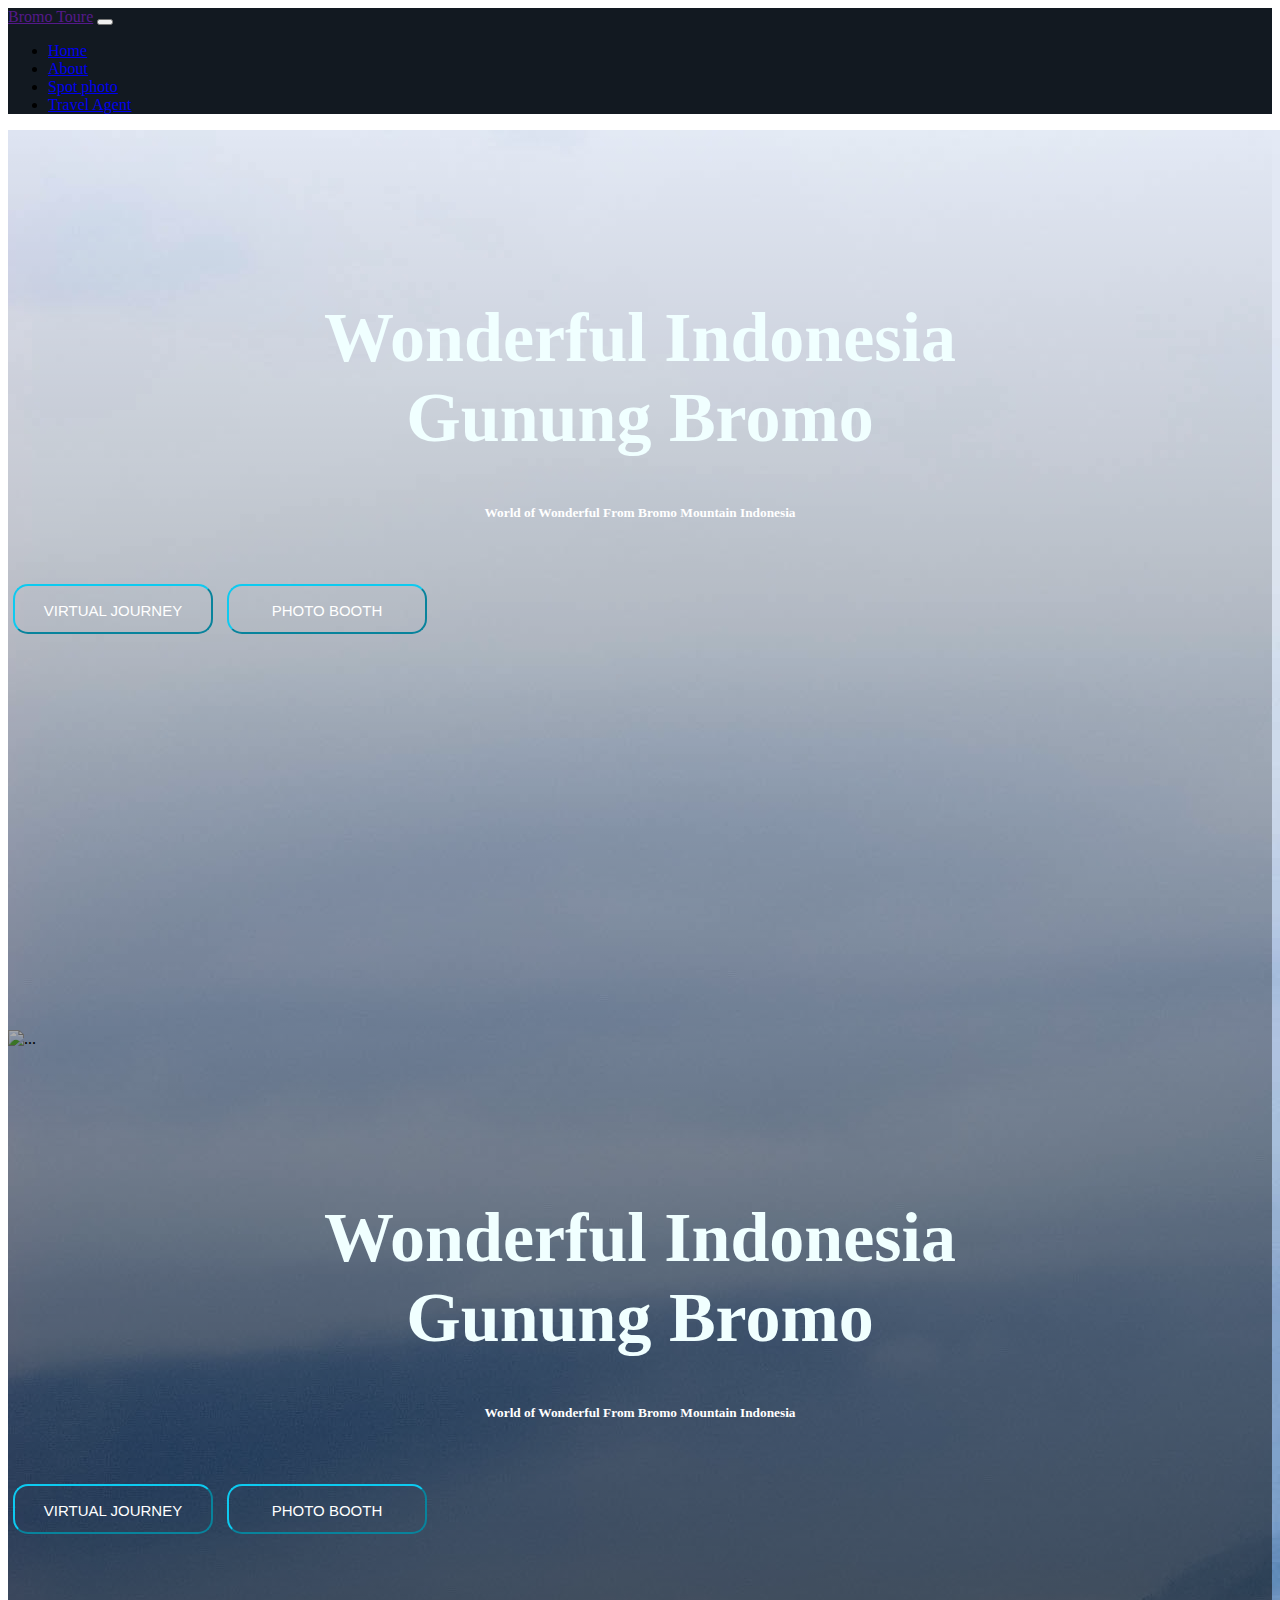
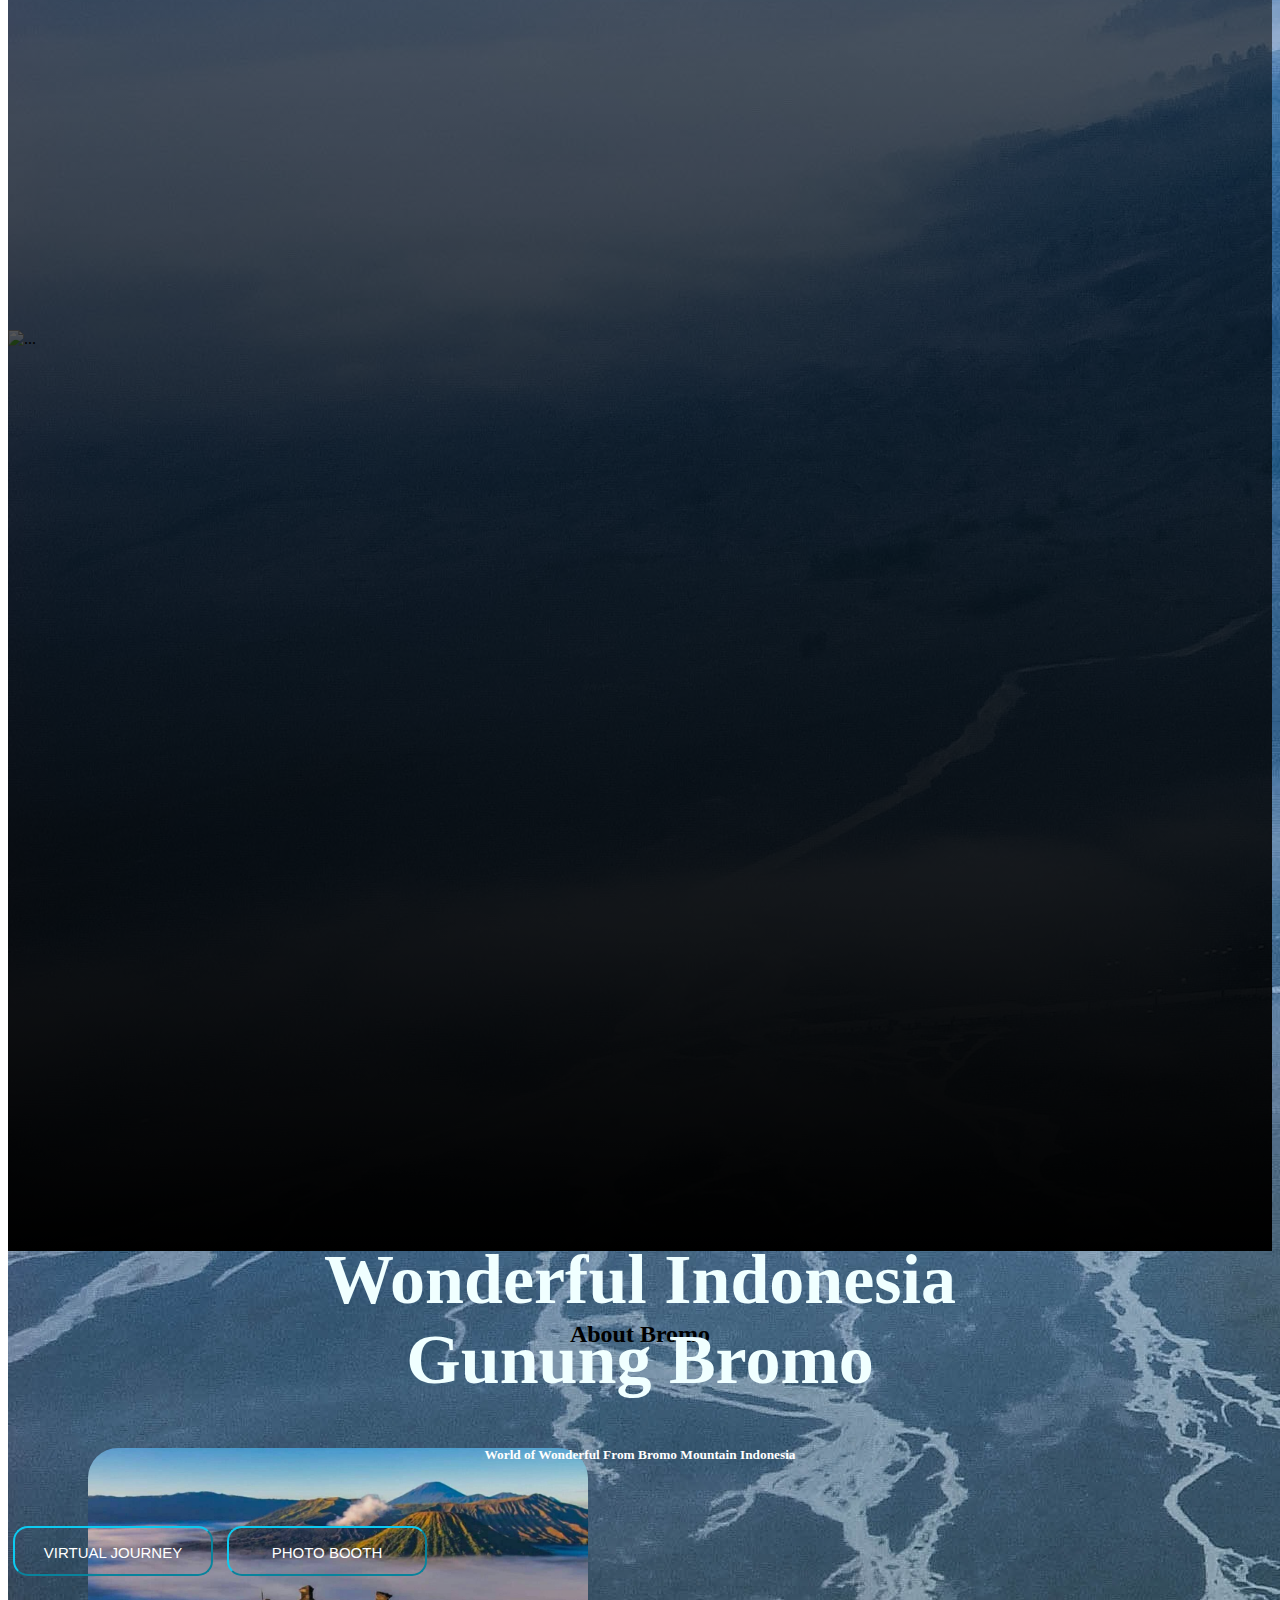
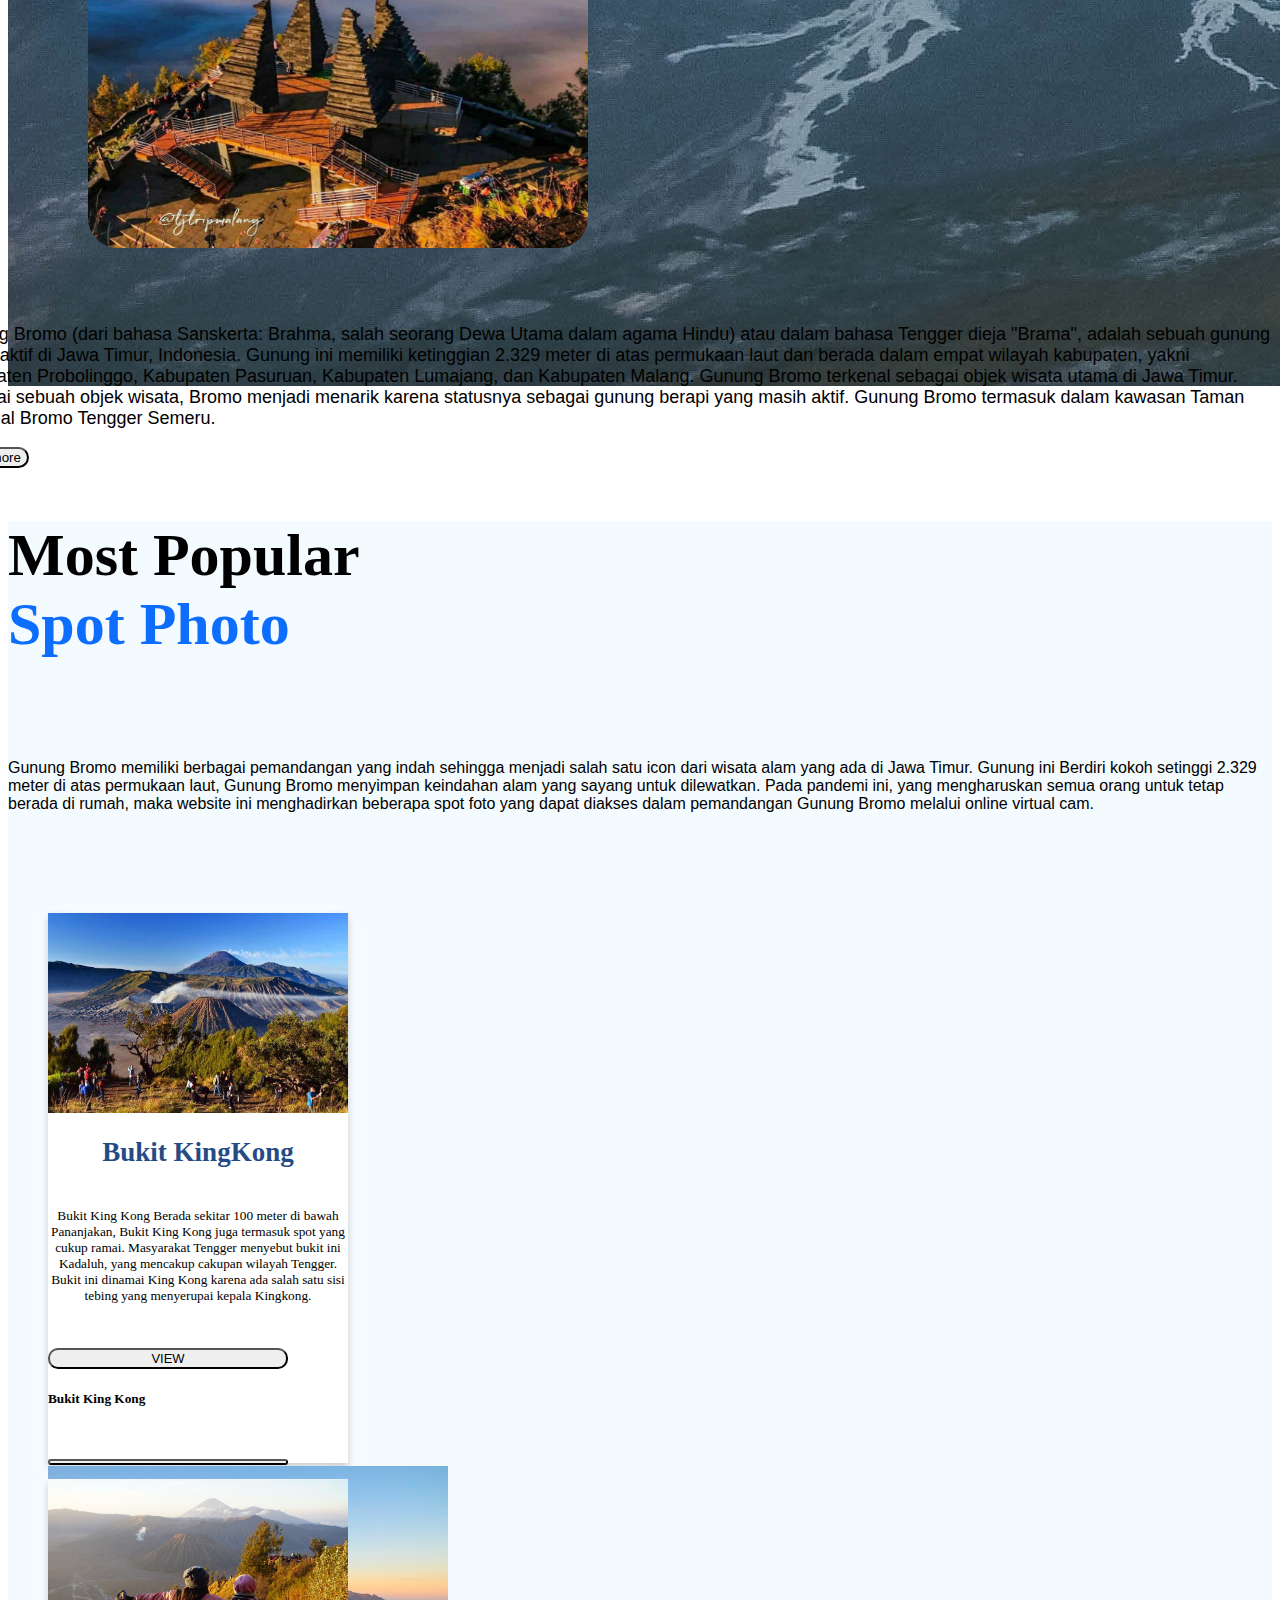
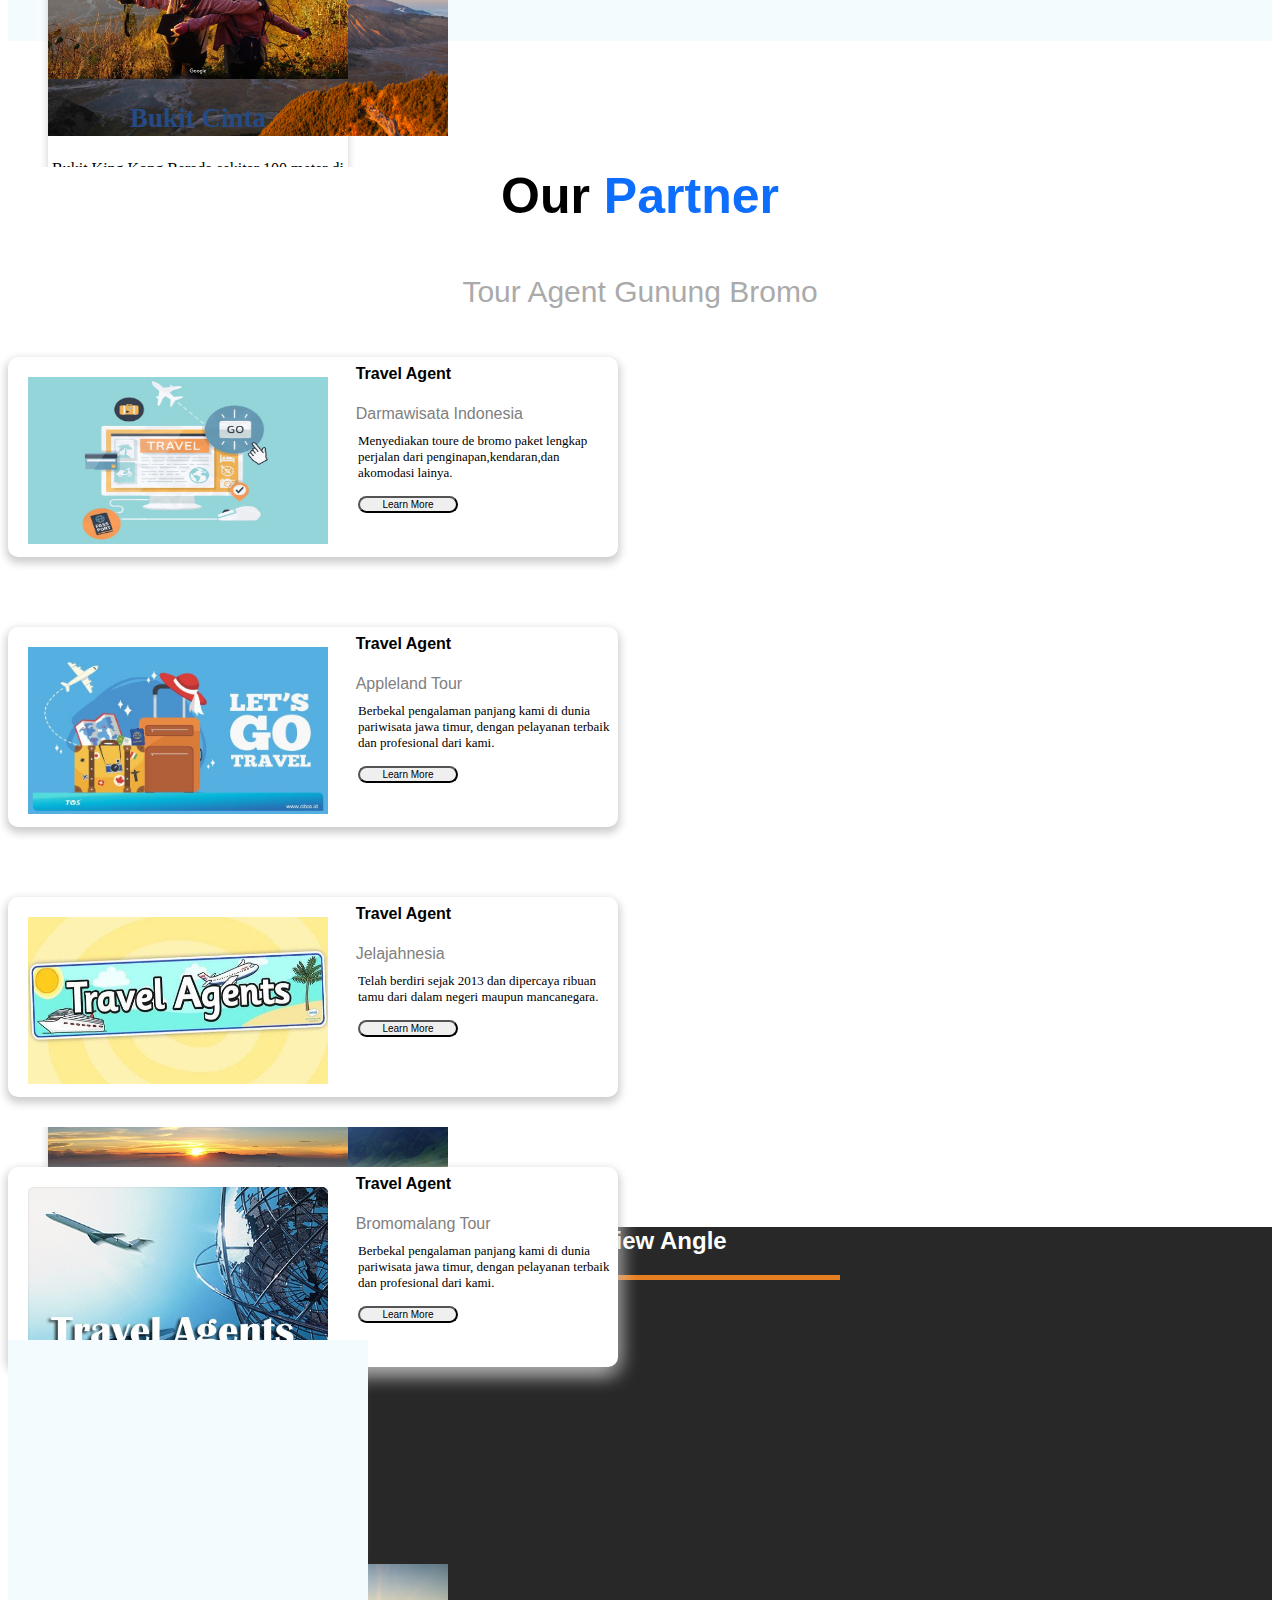
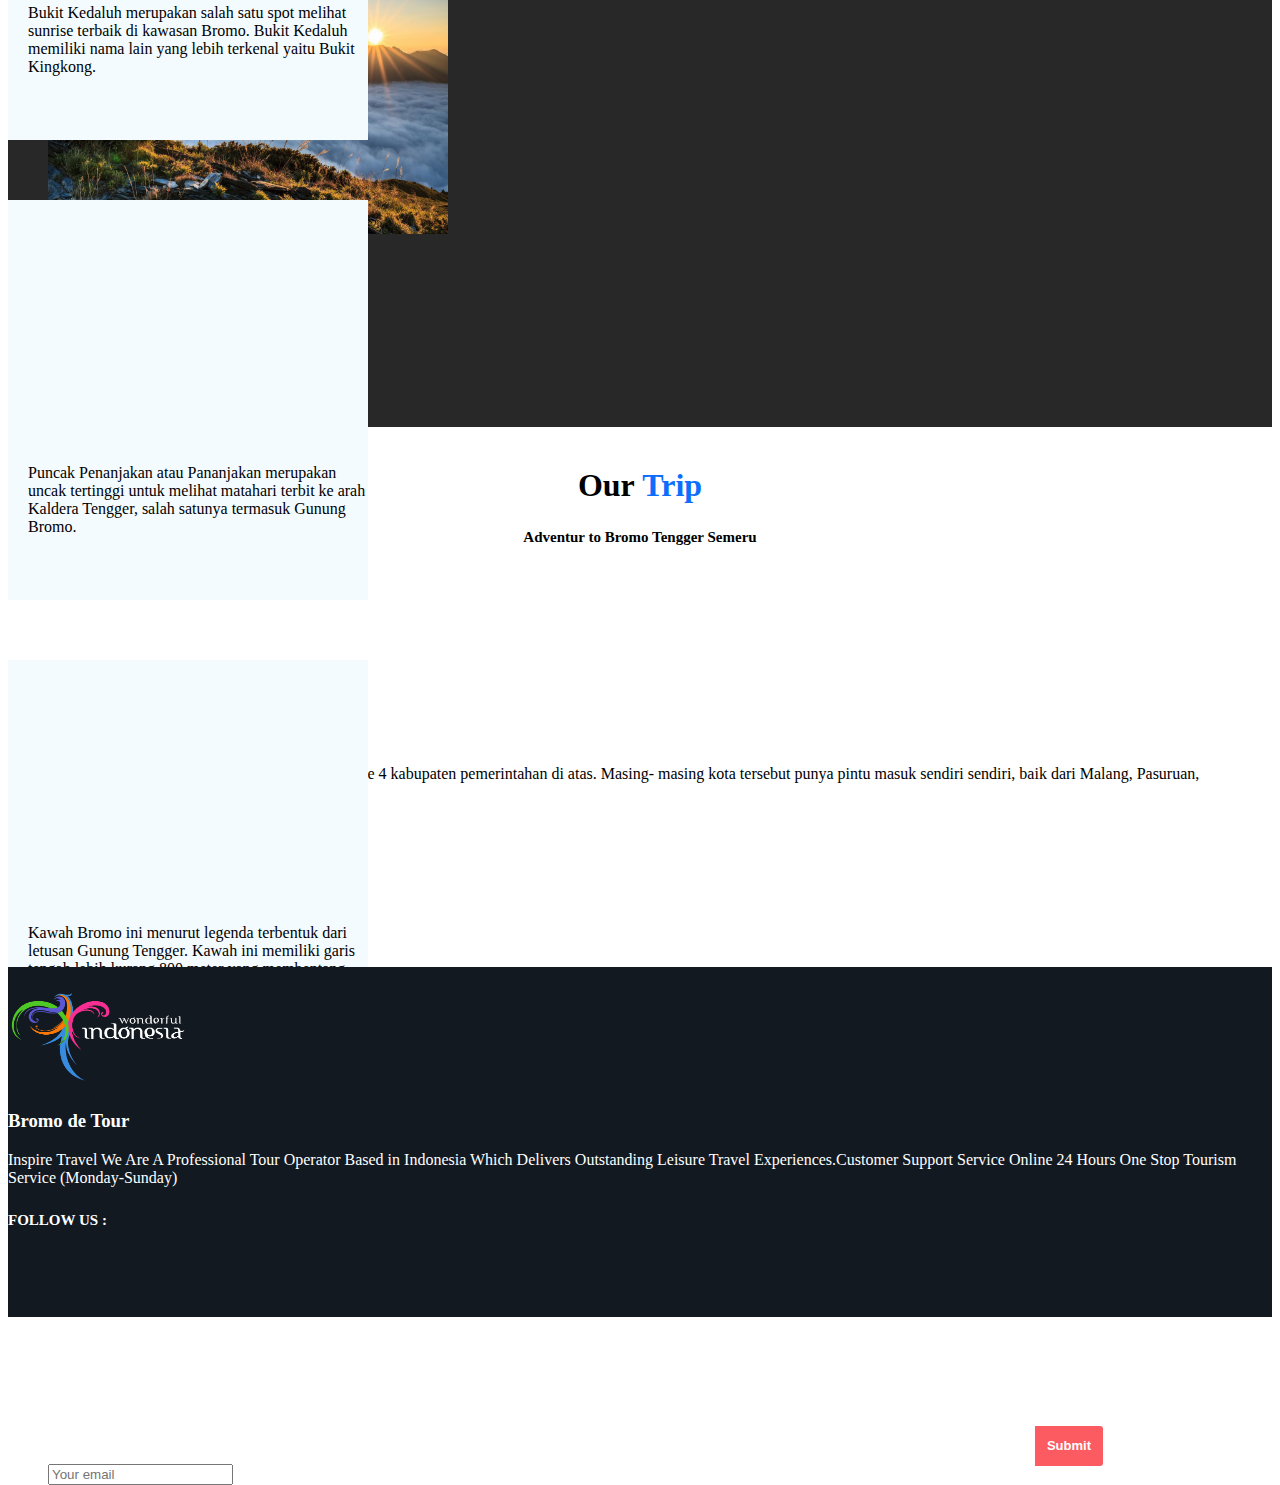
==== commit c4444ad8: "footer" ====
--- a/pages/index.html
+++ b/pages/index.html
@@ -495,7 +495,7 @@
                         <div class="logo">
                             <img src="../assets/img/wi2.png">
                             <h3>Bromo de Tour</h3>
-                            <p>Lorem ipsum dolor sit amet consectetur adipisicing elit. Numquam harum officiis nostrum nobis assumenda itaque vitae quas quis facere delectus, aut enim fugit corporis esse fuga facilis a possimus in.</p>
+                            <p>Inspire Travel We Are A Professional Tour Operator Based in Indonesia Which Delivers Outstanding Leisure Travel Experiences.Customer Support Service Online 24 Hours One Stop Tourism Service (Monday-Sunday)</p>
                             <div class="sosmed">
                                 <h5>FOLLOW US :</h5>
                                 <a href="#0"><i class="fab fa-facebook-f"></i></a>
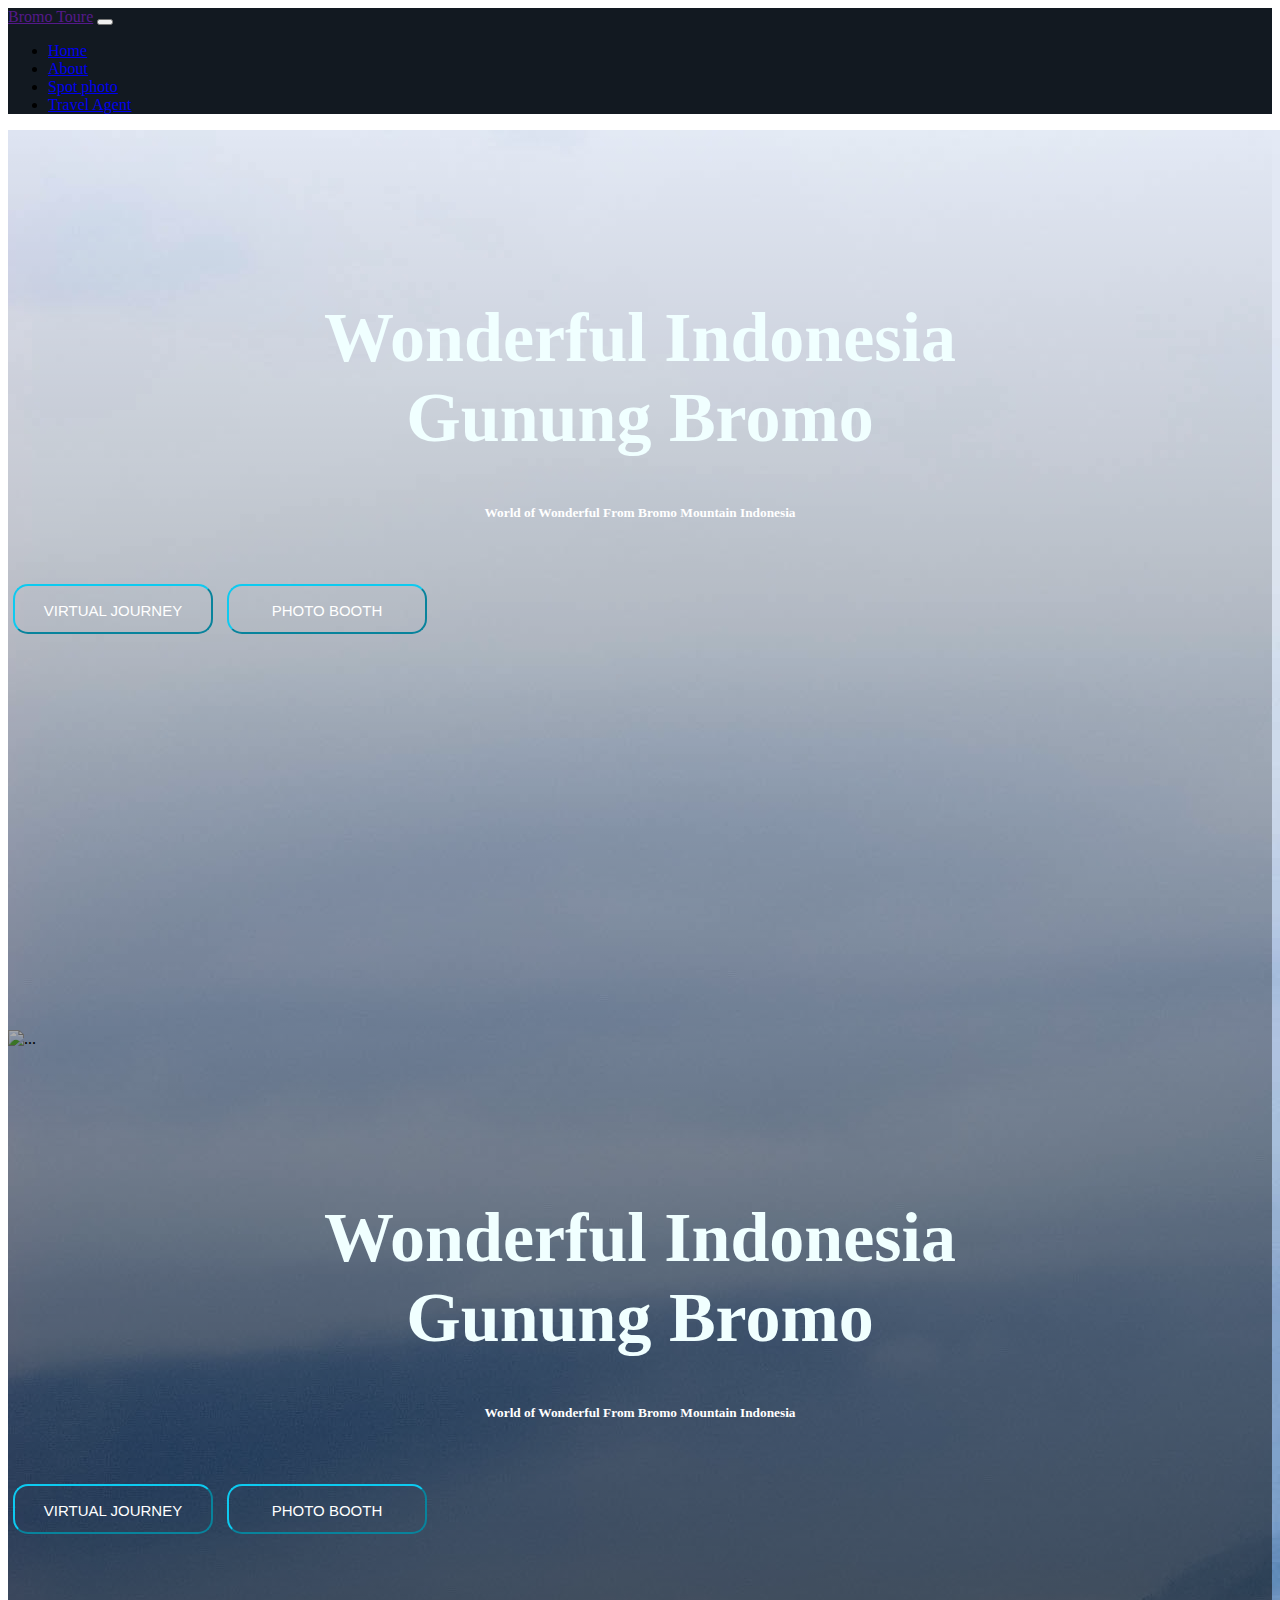
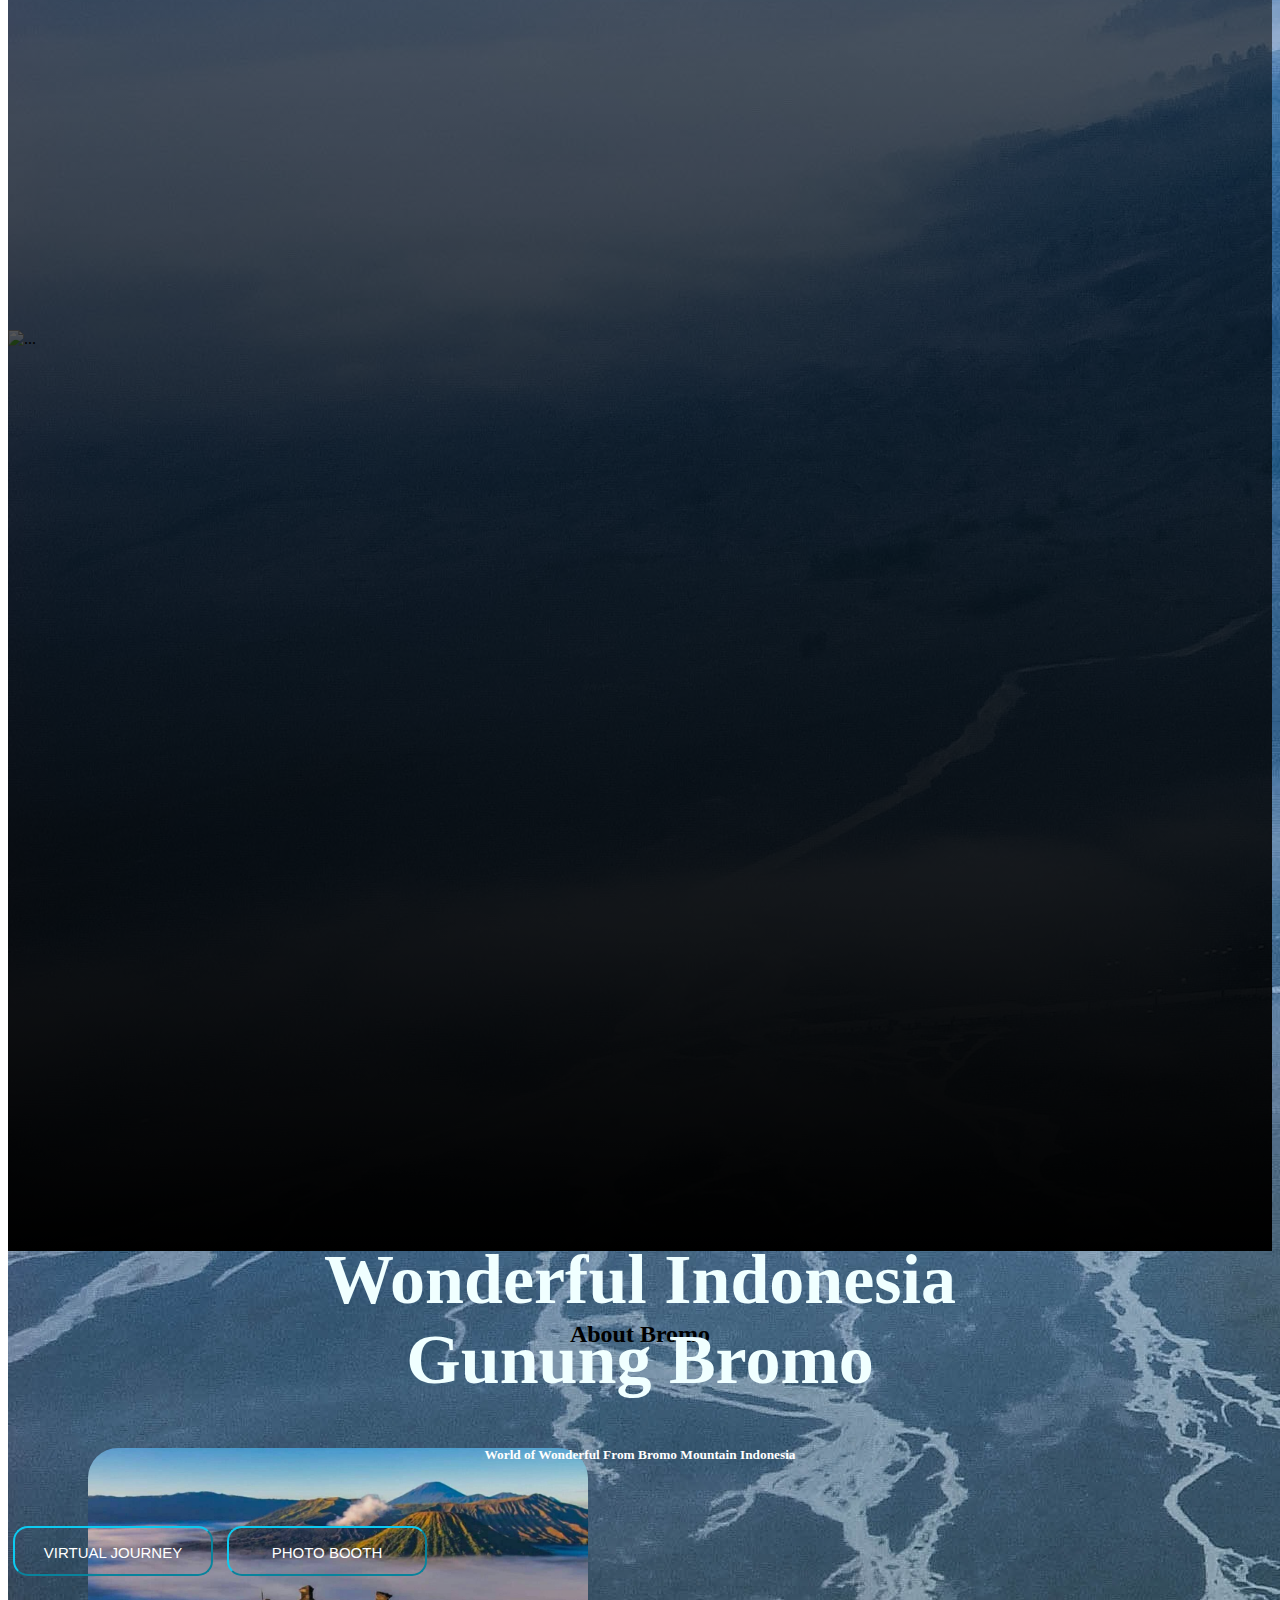
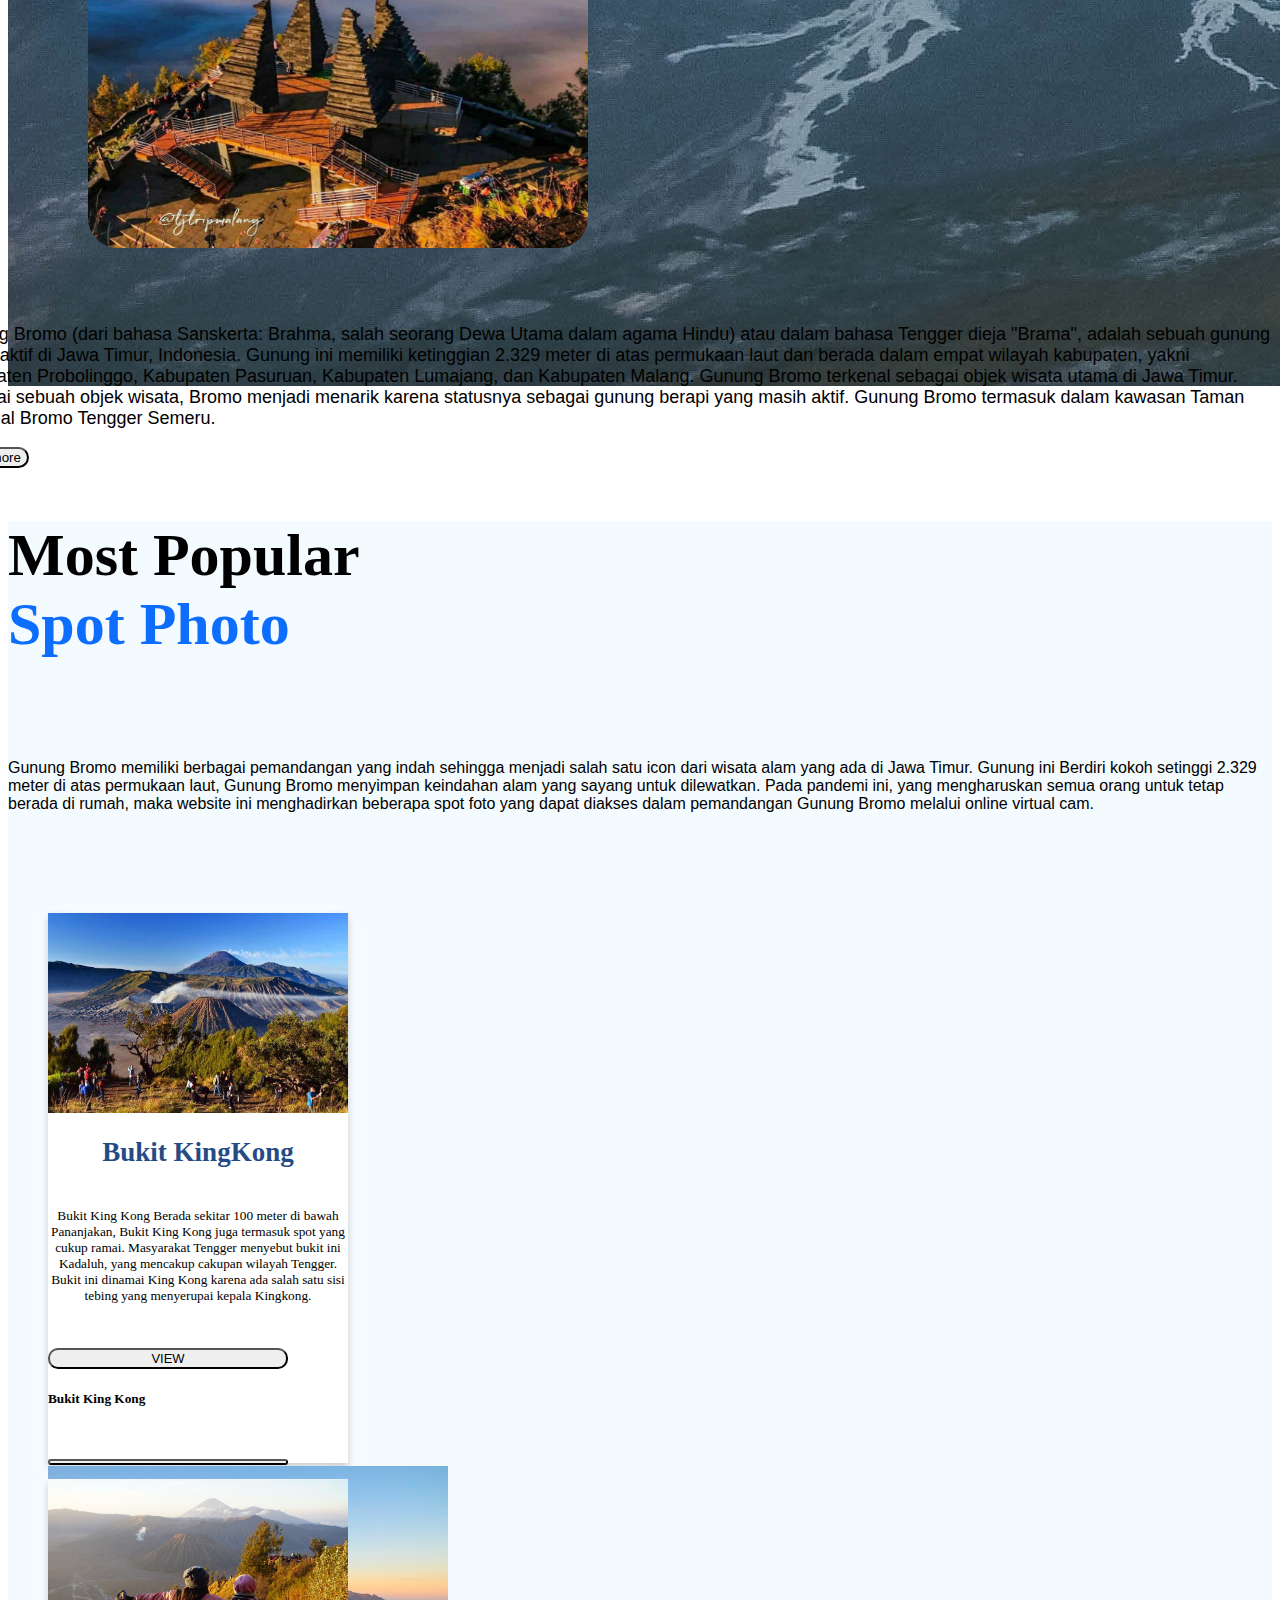
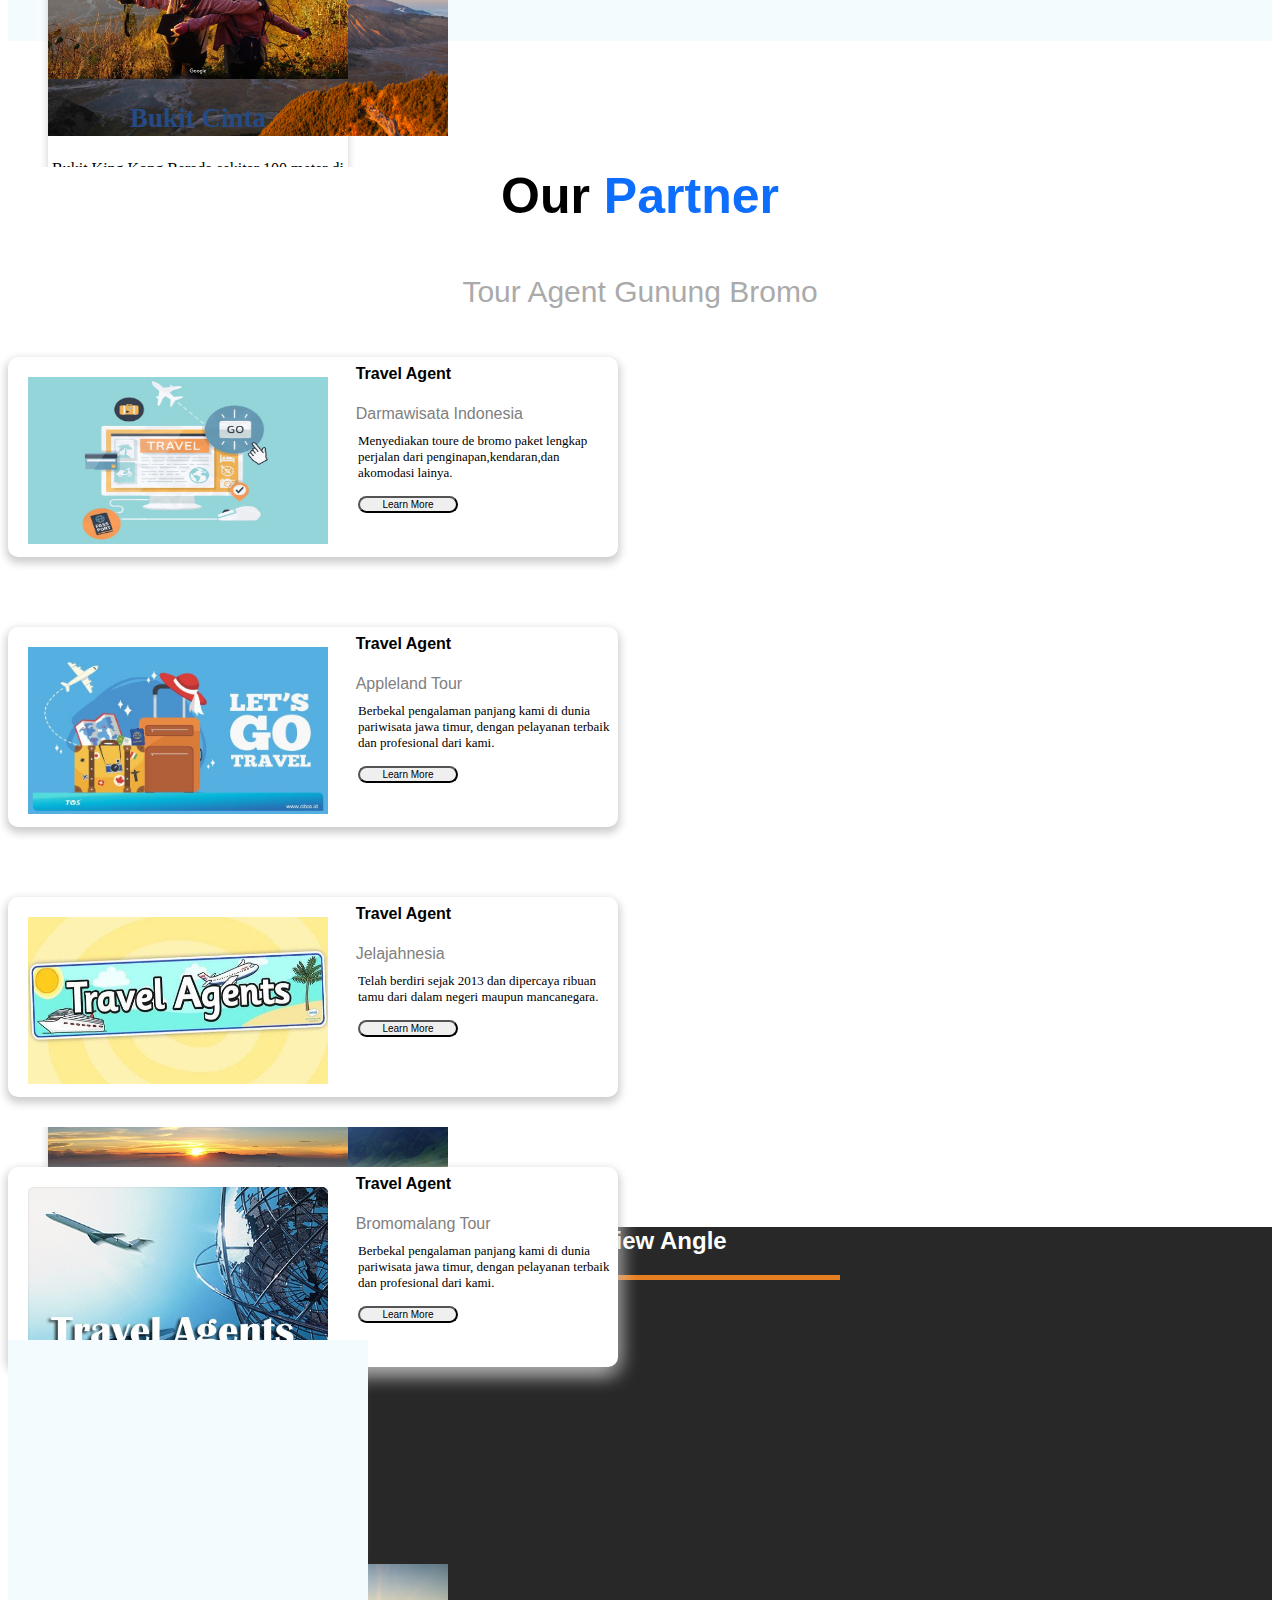
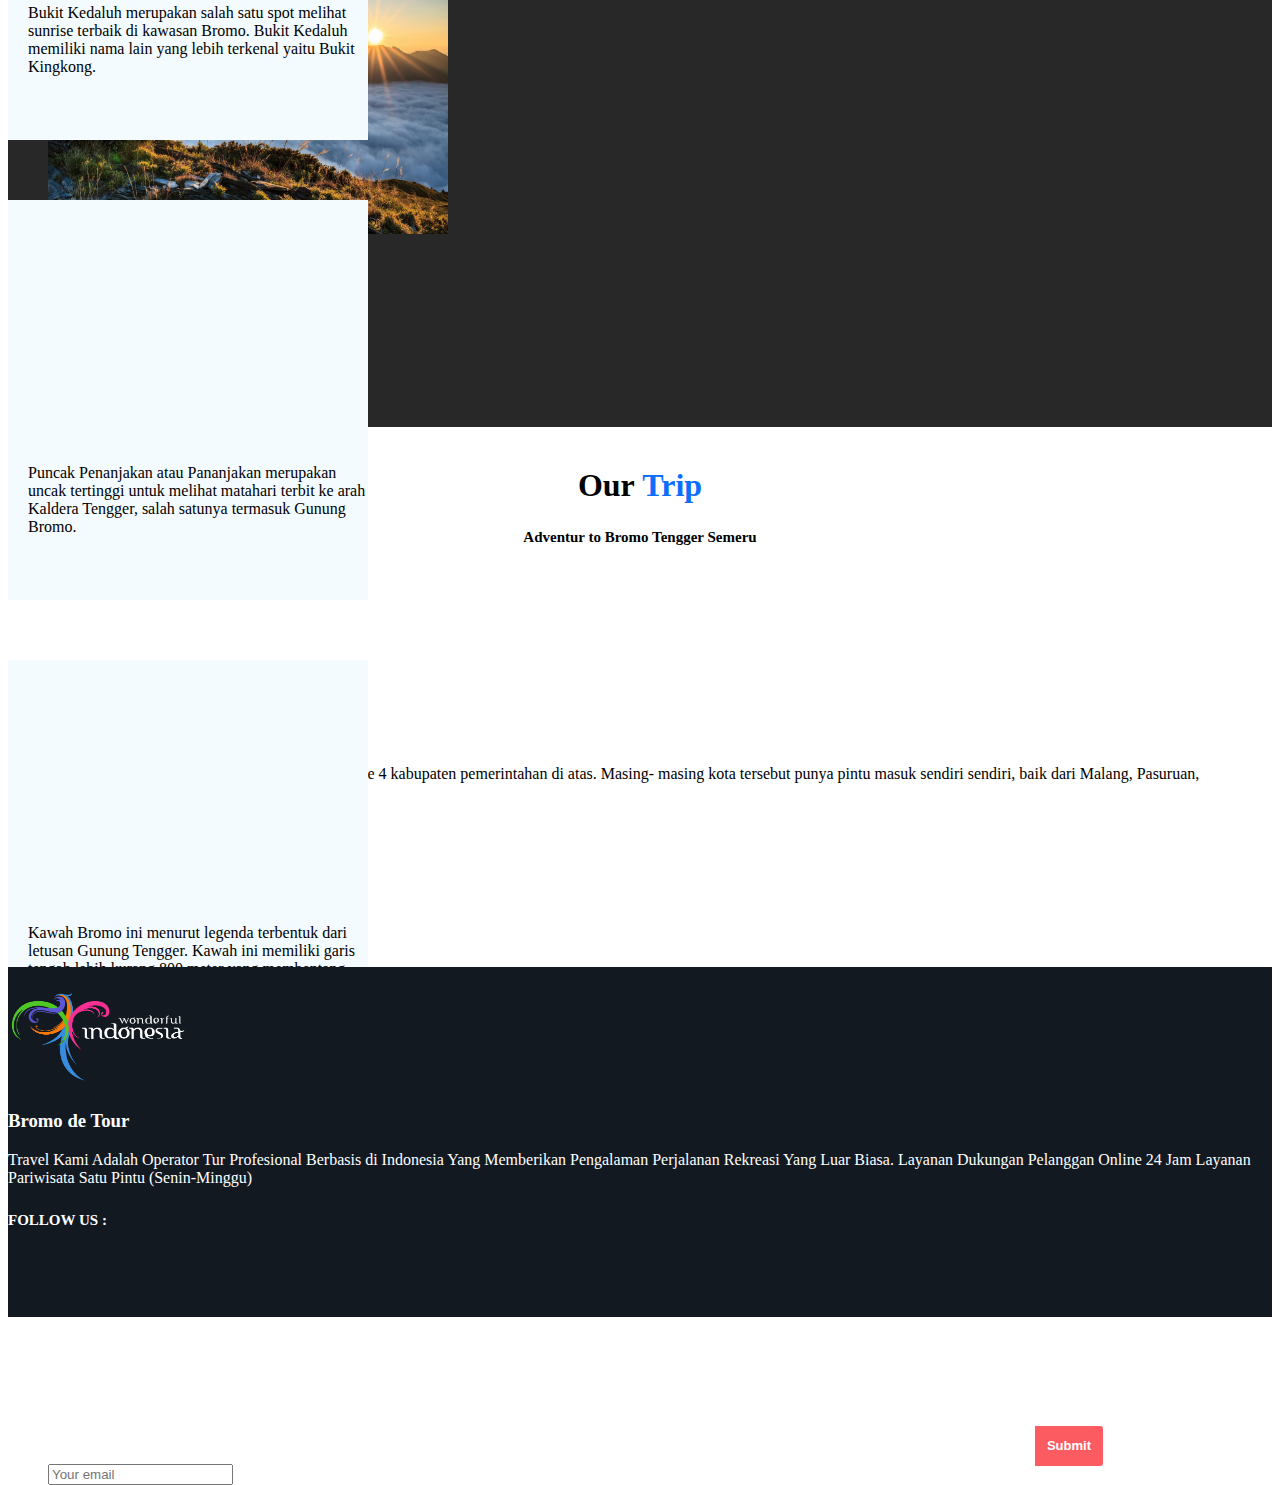
==== commit 39a3437b: "donedone" ====
--- a/pages/index.html
+++ b/pages/index.html
@@ -495,7 +495,7 @@
                         <div class="logo">
                             <img src="../assets/img/wi2.png">
                             <h3>Bromo de Tour</h3>
-                            <p>Inspire Travel We Are A Professional Tour Operator Based in Indonesia Which Delivers Outstanding Leisure Travel Experiences.Customer Support Service Online 24 Hours One Stop Tourism Service (Monday-Sunday)</p>
+                            <p>Travel Kami Adalah Operator Tur Profesional Berbasis di Indonesia Yang Memberikan Pengalaman Perjalanan Rekreasi Yang Luar Biasa. Layanan Dukungan Pelanggan Online 24 Jam Layanan Pariwisata Satu Pintu (Senin-Minggu)</p>
                             <div class="sosmed">
                                 <h5>FOLLOW US :</h5>
                                 <a href="#0"><i class="fab fa-facebook-f"></i></a>
